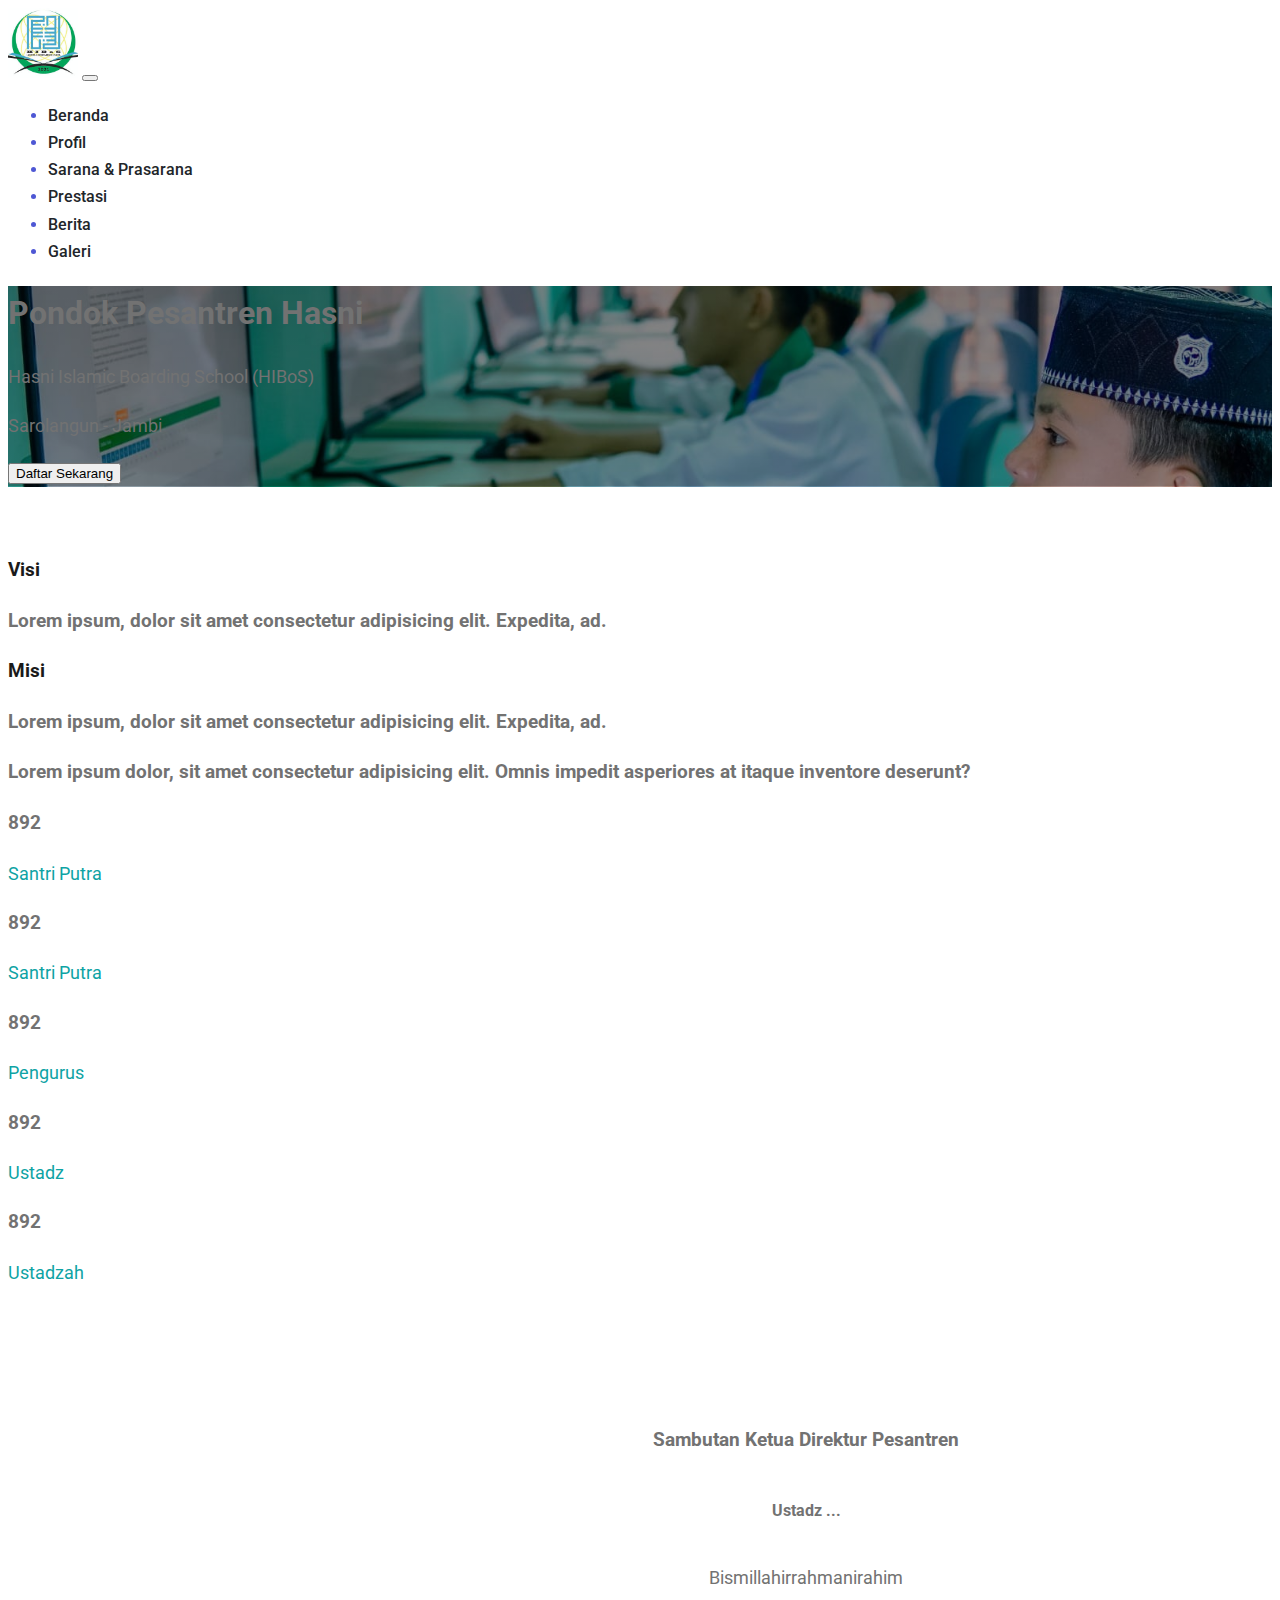
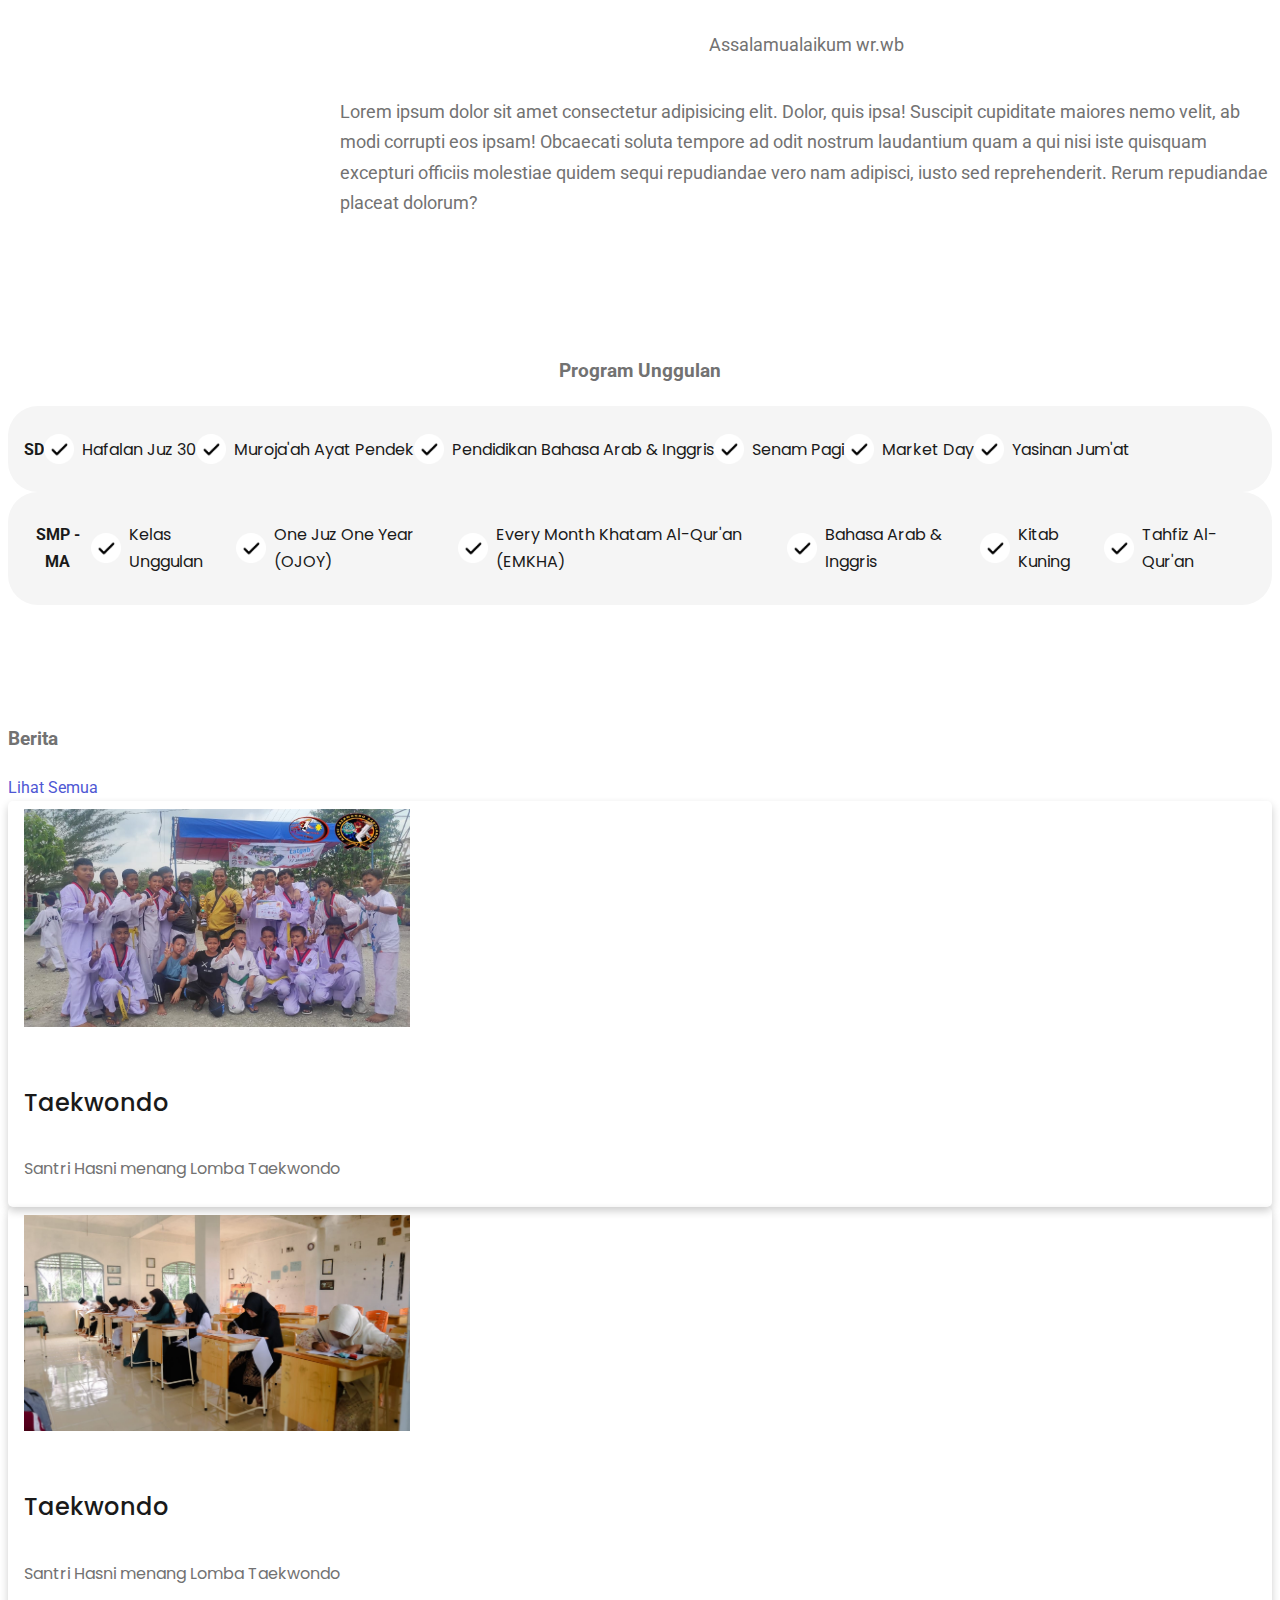
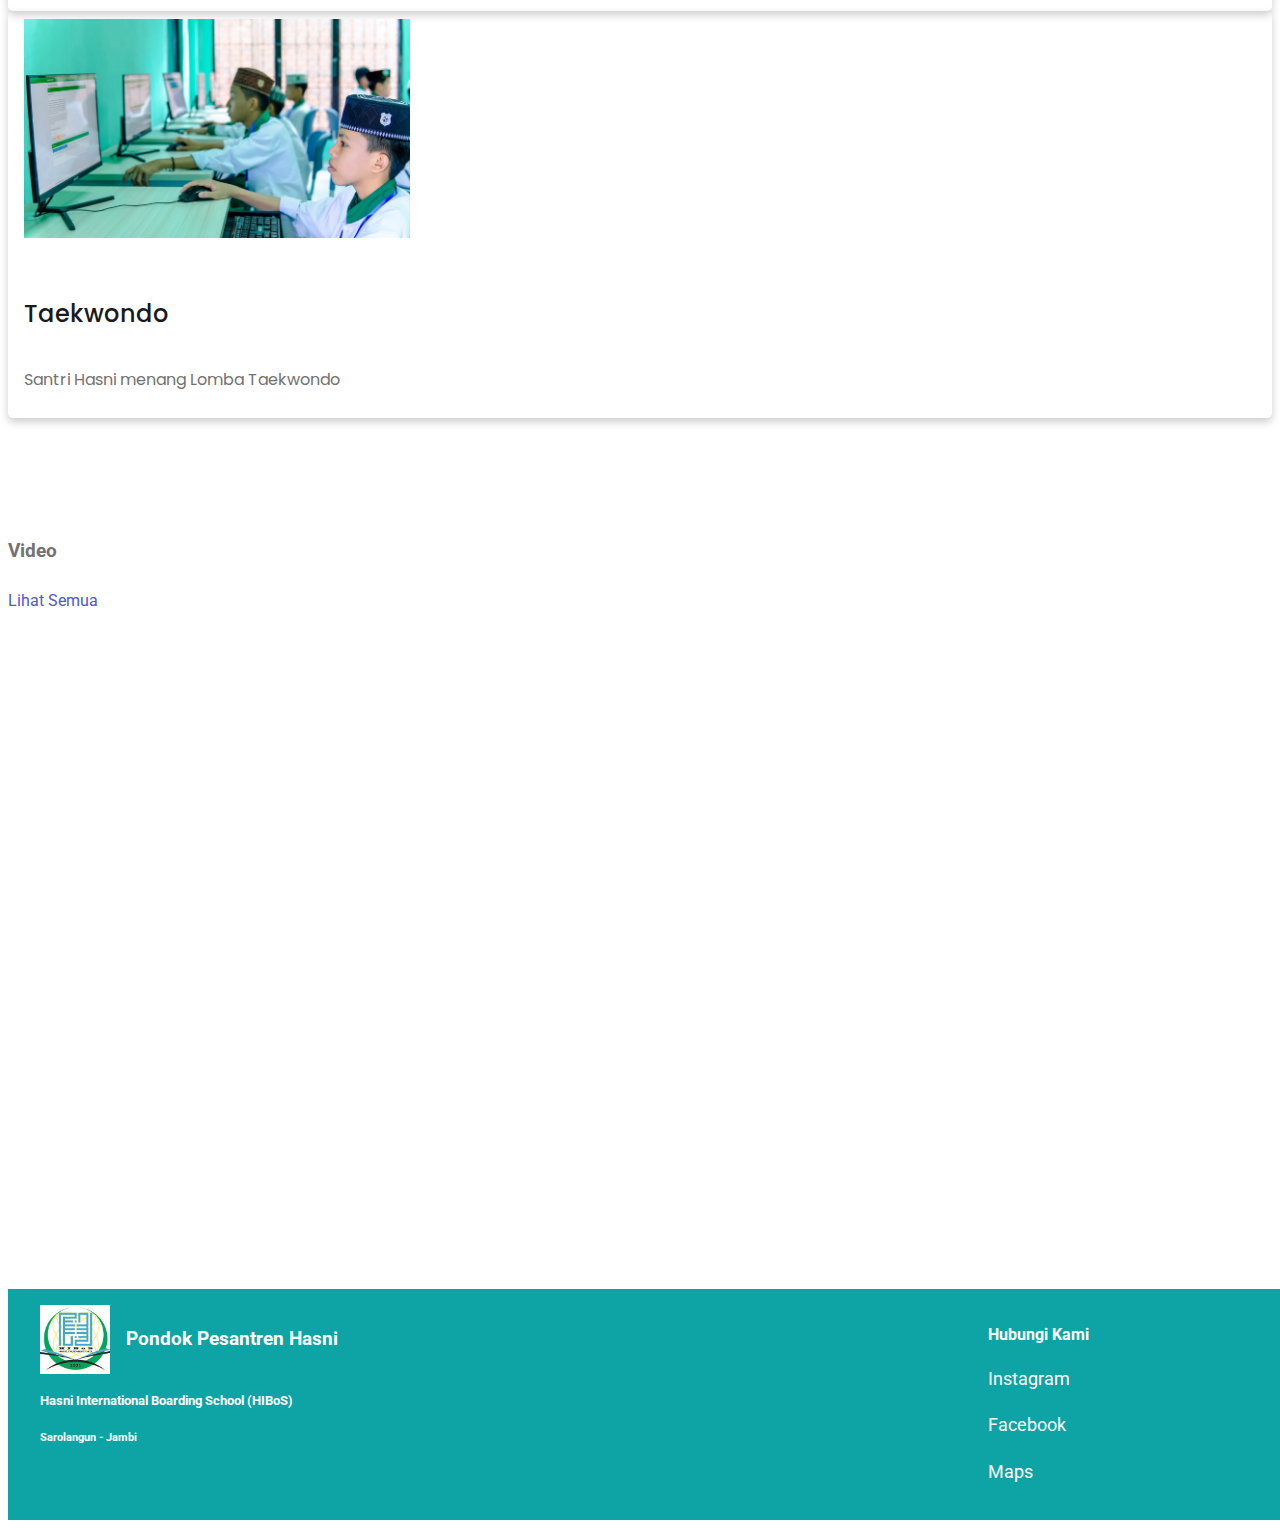
==== index.html @ 00419cb6 "edit design" ====
<!DOCTYPE html>
<html lang="en">
  <head>
    <meta charset="utf-8" />
    <meta name="viewport" content="width=device-width, initial-scale=1" />
    <title>Pondok Pesantren Hasni</title>
    <link
      href="https://cdn.jsdelivr.net/npm/bootstrap@5.2.3/dist/css/bootstrap.min.css"
      rel="stylesheet"
      integrity="sha384-rbsA2VBKQhggwzxH7pPCaAqO46MgnOM80zW1RWuH61DGLwZJEdK2Kadq2F9CUG65"
      crossorigin="anonymous"
    />
    <link rel="stylesheet" href="./css/style.css" />
  </head>
  <body>
    <header>
      <nav class="navbar navbar-expand-lg bg-light">
        <div class="container">
          <a class="navbar-brand" href="#">
            <img src="./assets/images/logo.jpg" alt="" width="70px" />
          </a>
          <button
            class="navbar-toggler"
            type="button"
            data-bs-toggle="collapse"
            data-bs-target="#navbarSupportedContent"
            aria-controls="navbarSupportedContent"
            aria-expanded="false"
            aria-label="Toggle navigation"
          >
            <span class="navbar-toggler-icon"></span>
          </button>
          <div class="collapse navbar-collapse" id="navbarSupportedContent">
            <ul class="navbar-nav ms-auto mb-2 mb-lg-0 d-flex">
              <li class="nav-item">
                <a
                  class="nav-link fs-5 px-3"
                  aria-current="page"
                  href="./index.html"
                  >Beranda</a
                >
              </li>
              <li class="nav-item">
                <a class="nav-link fs-5 px-3" href="#">Profil</a>
              </li>
              <li class="nav-item">
                <a class="nav-link fs-5 px-3" href="#">Sarana & Prasarana</a>
              </li>
              <li class="nav-item">
                <a class="nav-link fs-5 px-3" href="#">Prestasi</a>
              </li>
              <li class="nav-item">
                <a class="nav-link fs-5 px-3" href="#">Berita</a>
              </li>
              <li class="nav-item">
                <a class="nav-link fs-5 px-3" href="#">Galeri</a>
              </li>
            </ul>
          </div>
        </div>
      </nav>

      <!-- hero section -->
      <section
        id="hero"
        class="min-vh-100 mb-3 d-flex align-items-center text-center img-fluid"
      >
        <div class="container">
          <div class="col-12">
            <h1 class="text-uppercase text-white fw-semibold display-3">
              Pondok Pesantren Hasni
            </h1>
            <p class="text-white">Hasni Islamic Boarding School (HIBoS)</p>
            <p class="text-white">Sarolangun - Jambi</p>
            <button type="button" class="btn btn-primary">
              Daftar Sekarang
            </button>
          </div>
        </div>
      </section>
    </header>
    <main>
      <!-- about -->
      <section id="about">
        <div class="container-fluid">
          <div class="container">
            <div class="row align-items-center text-center pb-5">
              <div class="col-lg-6 col-md-12">
                <div class="judul">
                  <h3>Visi</h3>
                </div>
                <h3 class="p-3">
                  Lorem ipsum, dolor sit amet consectetur adipisicing elit.
                  Expedita, ad.
                </h3>
              </div>
              <div class="col-lg-6 col-md-12">
                <div class="judul">
                  <h3>Misi</h3>
                </div>
                <h3 class="p-3">
                  Lorem ipsum, dolor sit amet consectetur adipisicing elit.
                  Expedita, ad.
                </h3>
              </div>
            </div>
            <div class="row">
              <div class="col-12">
                <h3 class="p-3 text-center align-items-center">
                  Lorem ipsum dolor, sit amet consectetur adipisicing elit.
                  Omnis impedit asperiores at itaque inventore deserunt?
                </h3>
              </div>
              <div class="col-12">
                <div
                  class="d-flex p-3 flex-wrap justify-content-around text-center align-items-center"
                >
                  <div class="align-items-center text-center mx-3">
                    <h3>892</h3>
                    <p class="hijau">Santri Putra</p>
                  </div>
                  <div class="align-items-center text-center mx-3">
                    <h3>892</h3>
                    <p class="hijau">Santri Putra</p>
                  </div>
                  <div class="align-items-center text-center mx-3">
                    <h3>892</h3>
                    <p class="hijau">Pengurus</p>
                  </div>
                  <div class="align-items-center text-center mx-3">
                    <h3>892</h3>
                    <p class="hijau">Ustadz</p>
                  </div>
                  <div class="align-items-center text-center mx-3">
                    <h3>892</h3>
                    <p class="hijau">Ustadzah</p>
                  </div>
                </div>
              </div>
            </div>
          </div>
        </div>
      </section>

      <section id="sambutan">
        <div class="container">
          <div class="flex">
            <div class="kiri">
              <img
                src="https://source.unsplash.com/3tYZjGSBwbk"
                alt=""
                width="300"
              />
            </div>
            <div class="kanan">
              <div class="judul">
                <h3>Sambutan Ketua Direktur Pesantren</h3>
                <h4>Ustadz ...</h4>
                <p>Bismillahirrahmanirahim</p>
                <p>Assalamualaikum wr.wb</p>
                <p>
                  Lorem ipsum dolor sit amet consectetur adipisicing elit.
                  Dolor, quis ipsa! Suscipit cupiditate maiores nemo velit, ab
                  modi corrupti eos ipsam! Obcaecati soluta tempore ad odit
                  nostrum laudantium quam a qui nisi iste quisquam excepturi
                  officiis molestiae quidem sequi repudiandae vero nam adipisci,
                  iusto sed reprehenderit. Rerum repudiandae placeat dolorum?
                </p>
              </div>
            </div>
          </div>
        </div>
      </section>

      <section id="program">
        <div class="container">
          <div class="row">
            <div class="program-judul">
              <h3>Program Unggulan</h3>
            </div>
          </div>
          <div class="row">
            <div class="col-lg-6 col-md-12 card-program">
              <div class="card">
                <h4>SD</h4>
                <div class="list">
                  <img src="./assets/images/Checklist _putih.png" alt="" />
                  <p>Hafalan Juz 30</p>
                </div>
                <div class="list">
                  <img src="./assets/images/Checklist _putih.png" alt="" />
                  <p>Muroja'ah Ayat Pendek</p>
                </div>
                <div class="list">
                  <img src="./assets/images/Checklist _putih.png" alt="" />
                  <p>Pendidikan Bahasa Arab & Inggris</p>
                </div>
                <div class="list">
                  <img src="./assets/images/Checklist _putih.png" alt="" />
                  <p>Senam Pagi</p>
                </div>
                <div class="list">
                  <img src="./assets/images/Checklist _putih.png" alt="" />
                  <p>Market Day</p>
                </div>
                <div class="list">
                  <img src="./assets/images/Checklist _putih.png" alt="" />
                  <p>Yasinan Jum'at</p>
                </div>
              </div>
            </div>
            <div class="col-lg-6 col-md-12 card-program">
              <div class="card">
                <h4>SMP - MA</h4>
                <div class="list">
                  <img src="./assets/images/Checklist _putih.png" alt="" />
                  <p>Kelas Unggulan</p>
                </div>
                <div class="list">
                  <img src="./assets/images/Checklist _putih.png" alt="" />
                  <p>One Juz One Year (OJOY)</p>
                </div>
                <div class="list">
                  <img src="./assets/images/Checklist _putih.png" alt="" />
                  <p>Every Month Khatam Al-Qur'an (EMKHA)</p>
                </div>
                <div class="list">
                  <img src="./assets/images/Checklist _putih.png" alt="" />
                  <p>Bahasa Arab & Inggris</p>
                </div>
                <div class="list">
                  <img src="./assets/images/Checklist _putih.png" alt="" />
                  <p>Kitab Kuning</p>
                </div>
                <div class="list">
                  <img src="./assets/images/Checklist _putih.png" alt="" />
                  <p>Tahfiz Al-Qur'an</p>
                </div>
              </div>
            </div>
          </div>
        </div>
      </section>

      <!-- berita -->
      <section id="berita">
        <div class="container">
          <div class="row">
            <div class="d-flex justify-content-between">
              <h3>Berita</h3>
              <a href="#">Lihat Semua</a>
            </div>
          </div>
          <div class="row">
            <div class="col-lg-4 col-md-12">
              <div class="card-berita">
                <div class="img-berita">
                  <a href="#">
                    <img
                      src="./assets/images/taekwondo.jpg"
                      alt=""
                      class="img-fluid"
                    />
                  </a>
                </div>
                <h4>Taekwondo</h4>
                <p>Santri Hasni menang Lomba Taekwondo</p>
              </div>
            </div>
            <div class="col-lg-4 col-md-12">
              <div class="card-berita">
                <div class="img-berita">
                  <img
                    src="./assets/images/belajar.jpg"
                    alt=""
                    class="img-fluid"
                  />
                </div>
                <h4>Taekwondo</h4>
                <p>Santri Hasni menang Lomba Taekwondo</p>
              </div>
            </div>
            <div class="col-lg-4 col-md-12">
              <div class="card-berita">
                <div class="img-berita">
                  <img src="./assets/images/lab.jpg" alt="" class="img-fluid" />
                </div>
                <h4>Taekwondo</h4>
                <p>Santri Hasni menang Lomba Taekwondo</p>
              </div>
            </div>
          </div>
        </div>
      </section>

      <section id="video">
        <div class="container">
          <div class="row">
            <div class="d-flex justify-content-between">
              <h3>Video</h3>
              <a href="#">Lihat Semua</a>
            </div>
          </div>
          <div class="row">
            <div class="col-lg-4 col-md-6">
              <iframe
                width="350"
                height="200"
                src="https://www.youtube.com/embed/zwte79VM_W0?si=238MqfPDGH69BLI5"
                title="YouTube video player"
                frameborder="0"
                allow="accelerometer; autoplay; clipboard-write; encrypted-media; gyroscope; picture-in-picture; web-share"
                referrerpolicy="strict-origin-when-cross-origin"
                allowfullscreen
              ></iframe>
            </div>
            <div class="col-lg-4 col-md-6">
              <iframe
                width="350"
                height="200"
                src="https://www.youtube.com/embed/RHpIFZI09po?si=6pzcCq41w5r5auUF"
                title="YouTube video player"
                frameborder="0"
                allow="accelerometer; autoplay; clipboard-write; encrypted-media; gyroscope; picture-in-picture; web-share"
                referrerpolicy="strict-origin-when-cross-origin"
                allowfullscreen
              ></iframe>
            </div>
            <div class="col-lg-4 col-md-6">
              <iframe
                width="350"
                height="200"
                src="https://www.youtube.com/embed/YpFMsEGb9wM?si=wZeW1-xZi5r0WRCn"
                title="YouTube video player"
                frameborder="0"
                allow="accelerometer; autoplay; clipboard-write; encrypted-media; gyroscope; picture-in-picture; web-share"
                referrerpolicy="strict-origin-when-cross-origin"
                allowfullscreen
              ></iframe>
            </div>
          </div>
        </div>
      </section>
    </main>
    <footer>
      <div class="container">
        <div class="flex">
          <div class="kiri">
            <div class="logo">
              <img src="./assets/images/logo.jpg" alt="" />
              <h3>Pondok Pesantren Hasni</h3>
            </div>
            <h5>Hasni International Boarding School (HIBoS)</h5>
            <h6>Sarolangun - Jambi</h6>
          </div>
          <div class="kanan">
            <div class="judul">
              <h4>Hubungi Kami</h4>
            </div>
            <div class="layanan">
              <p>Instagram</p>
              <p>Facebook</p>
              <p>Maps</p>
            </div>
          </div>
        </div>
      </div>
    </footer>
    <script
      src="https://cdn.jsdelivr.net/npm/bootstrap@5.2.3/dist/js/bootstrap.bundle.min.js"
      integrity="sha384-kenU1KFdBIe4zVF0s0G1M5b4hcpxyD9F7jL+jjXkk+Q2h455rYXK/7HAuoJl+0I4"
      crossorigin="anonymous"
    ></script>
  </body>
</html>
---- css/style.css ----
@import url('https://fonts.googleapis.com/css2?family=Roboto:wght@400;500;700&display=swap');
@import url('https://fonts.googleapis.com/css2?family=Poppins:wght@300;400;500;700&display=swap');

:root{
    --c-dark:#212529;
    --c-brand: #4e57d4;
    --c-brand-light:#6970dd;
    --c-brand-rgb:78,87,212;
    --c-body:#727272;
    --c-abu: #f5f5f5;
    --c-hijau: #0ea3a4;
    --c-hitam:#1A1A1A;
    --font-base:'Roboto',sans-serif;
    --box-shadow:0px 15px 25px rgba(0,0,0,0.08);
    --transition: all 0.5s ease;
}

.hijau-bg{
    background-color: var(--c-hijau);
}

.hijau{
    color: var(--c-hijau);
}

body{
    font-family: var(--font-base);
    line-height: 1.7;
    color:var(--c-body);
}

a{
    text-decoration: none;
    color:var(--c-brand);
    transition: var(--transition);
}

a:hover{
    color: var(--c-brand-light);
}

.section-padding{
    padding-top: 140px;
    padding-bottom: 140px;
}

.navbar-nav .nav-link{
    font-weight: 500;
    color: var(--c-dark);
}

.navbar-nav{
    color:var(--c-brand);
}

p{
    font-size: 18px;
}

/* Hero */
#hero{
    background:linear-gradient(rgba(0,0,0,0.507),rgba(0,0,0,0.438)), url(../assets/images/lab.jpg);
    background-position: center;
    background-size: cover;
}

/* nav{
    height: 70px;
} */

.navbar{
    padding:0;
    margin:0;
}

.abu{
    background-color: var(--c-abu);
}

/* about */
#about{
    padding:50px 0;
}

#about .judul{
    color: var(--c-hitam);
}


/* sambutan */
#sambutan{
    padding:50px 0;
}

#sambutan .flex{
    display: flex;
    justify-content: space-between;
    gap:2rem;
}

#sambutan img{
    border-radius: 30px;
}

#sambutan .flex .kiri{
    display: flex;
    align-items: center;
    justify-content: center;
}

#sambutan .flex .kanan .judul{
    display: flex;
    flex-direction: column;
    align-items: center;
    justify-content: center;
}

#sambutan .flex .kanan p{
    display: flex;
    align-items: center;
    justify-content: center;
    flex-direction: column;
}




/* program-unggulan */
#program{
    padding:50px 0;
}

#program .card-program{
    display: flex;
    justify-content: justify-start;
    align-items: center;
}

#program .program-judul{
    margin-bottom: 1rem;
    text-align: center;
}

#program .card-program h4{
    text-align: center;
}

#program .card-program .card{
    background-color: var(--c-abu);
    color: #1A1A1A;
    padding: .5rem 1rem;
    border-radius: 30px;
    display: flex;
    transition: background-color 0.3s ease, transform 0.3s ease;
    width: 100%;
    height: 100%;
    border: none;
}

#program .card-program .card:hover{
    background: var(--c-hijau);
    color: white;
    transform: scale(1.05);
}

#program .card-program .card .list{
    display: flex;
    align-items: center;
    justify-content: flex-start;
    gap:1rem .5rem;
}

#program .card-program .card img{
    width:30px;
}

#program .card-program .card .list p{
    font-family: 'Poppins',sans-serif;
    font-weight: 400;
    font-size: 1rem;
}


/* Berita */
#berita{
    padding: 50px 0;
    text-decoration: none;
}

#berita .card-berita{
    padding:.5rem 1rem;
    align-items: center;
    box-shadow: 0 4px 8px 0 rgba(0,0,0,0.2);
    border-radius: 5px;

}


#berita .card-berita .img-berita img{
    width: 386px;
    margin-bottom:1rem;
}

#berita .card-berita h4{
    font-family: 'Poppins',sans-serif;
    font-weight: 500;
    font-size: 1.5rem;
    color:var(--c-hitam);
}

#berita .card-berita p{
    font-family: 'Poppins',sans-serif;
    font-size: 1rem;
    font-weight: 400;
}

#berita .card-berita a{
    text-decoration: none;
}

/* video */
#video{
    padding: 50px 0;
    text-decoration: none;
}

#video .card-video{
    align-items: center;
    box-shadow: 0 4px 8px 0 rgba(0,0,0,0.2);
    border-radius: 5px;

}

/* #berita iframe{
    width: 386px;
    margin-bottom:1rem;
} */

/* footer */
footer{
    width: 100%;
    background-color: var(--c-hijau);   
    padding:1rem 2rem;
    justify-content: space-between;
}

footer .flex{
    display: flex;
    justify-content: space-around;
}

footer .flex .kiri{
    flex: 3;
}

footer .flex .kanan{
    flex:1;
}

footer h4, footer h5, footer h6, footer p, footer h3{
    color: white;
    font-family: 'Roboto',sans-serif;
    margin-block:1rem;
}

footer .kiri .logo{
    display: flex;
    gap:1rem;
    align-items: center;
}
footer img{
    width: 70px;
    border: none;
}

/* Responsive */

/* Small devices (landscape phones, 576px and up) */
@media (max-width: 576px) { 
    #program .card-program{
        gap: 2rem;
    }

    #berita .card-berita .img-berita img{
        width: 100%;
    }
    
    #video iframe{
        width: 100%;
        margin-bottom:1rem;
    }

    /* footer .flex{
        flex-direction: column;
        gap: 2rem;
        flex-wrap: wrap;
    } */

    #sambutan .flex{
        flex-direction: column;
        flex-wrap: wrap;
    }

    #sambutan .flex .kiri{
        align-items: center;
    }
}

/* medium devices (tablets, 768px and up) */
@media (max-width: 768px){
    #program .card-program{
        gap: 2rem;
    }

    #berita .card-berita .img-berita img{
        width: 100%;
    }
    
    #video iframe{
        width: 100%;
        margin-bottom:1rem;
    }

    footer .flex{
        flex-direction: column;
        gap: 2rem;
        flex-wrap: wrap;
    }

    #sambutan .flex{
        flex-direction: column;
        flex-wrap: wrap;
    }

    #sambutan .flex .kiri{
        align-items: center;
    }
}

/* // Large devices (desktops, 992px and up) */
/* @media (min-width: 992px) { ... } */
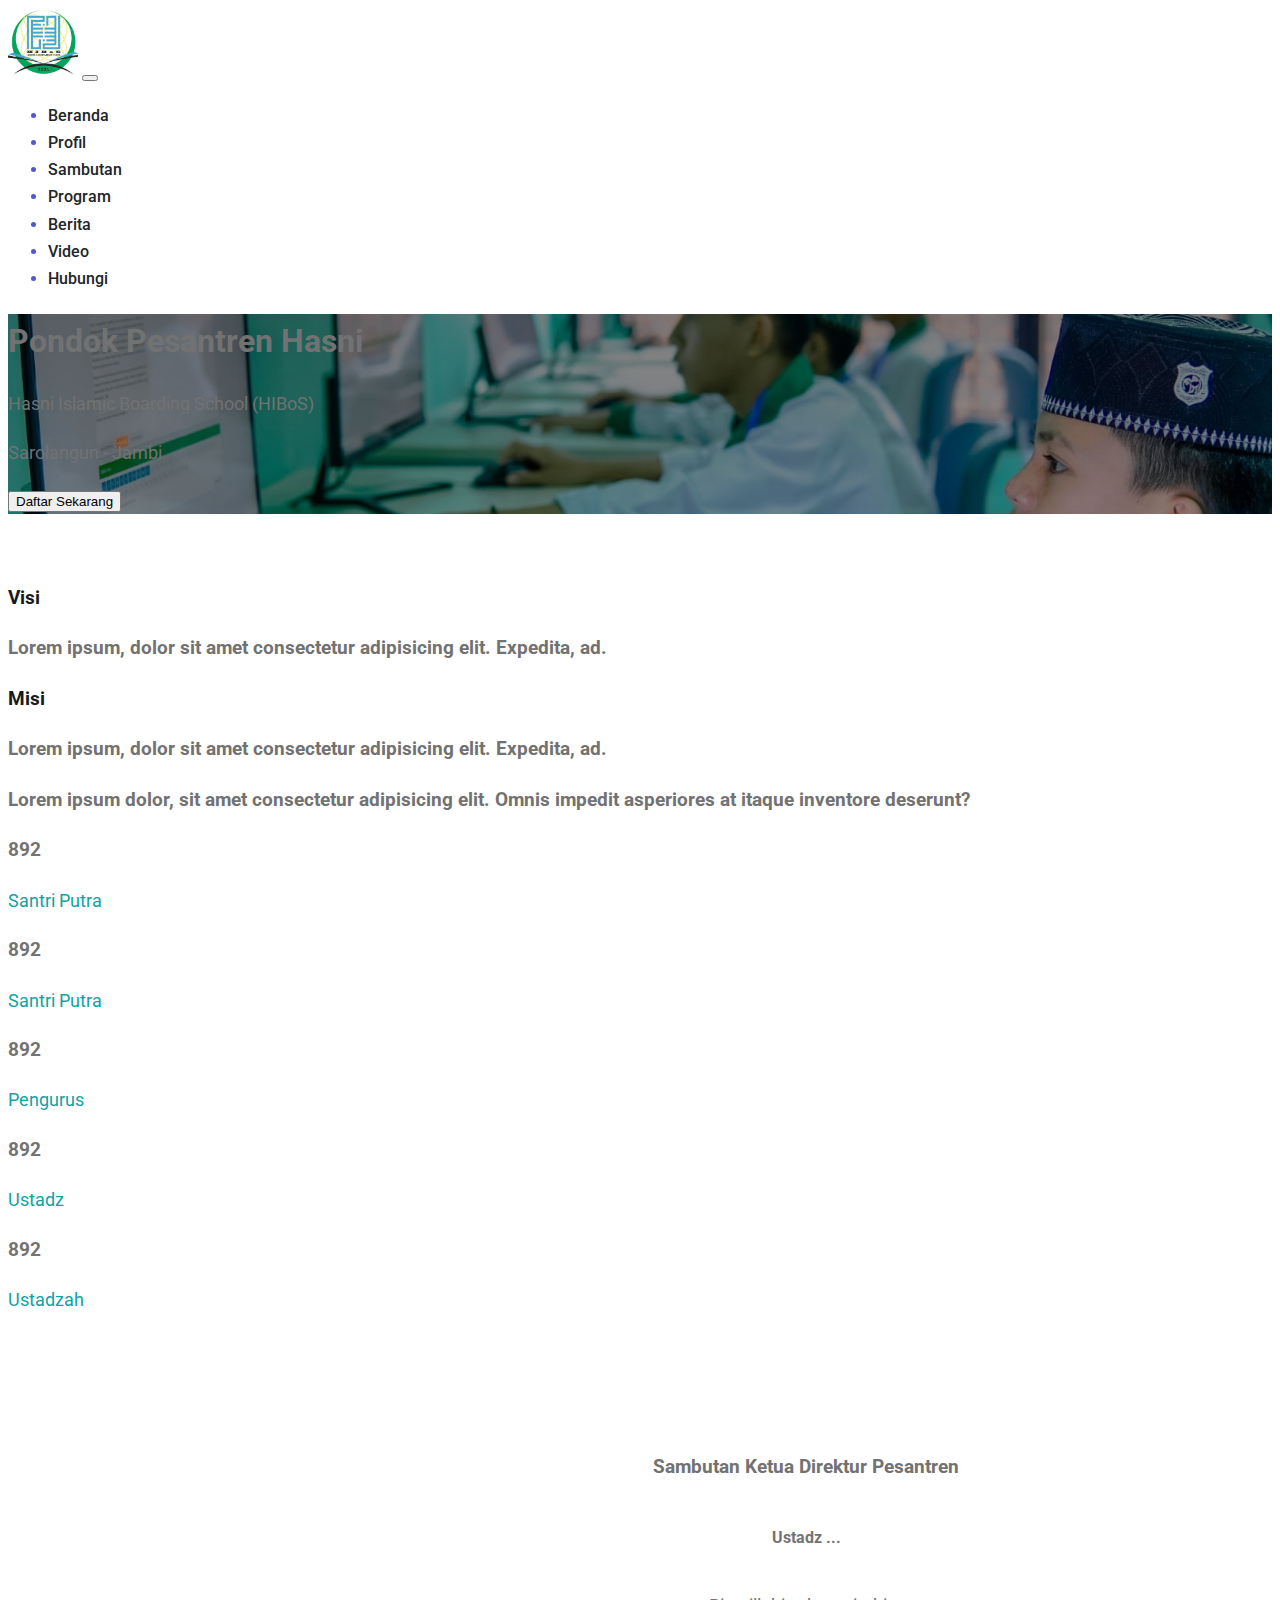
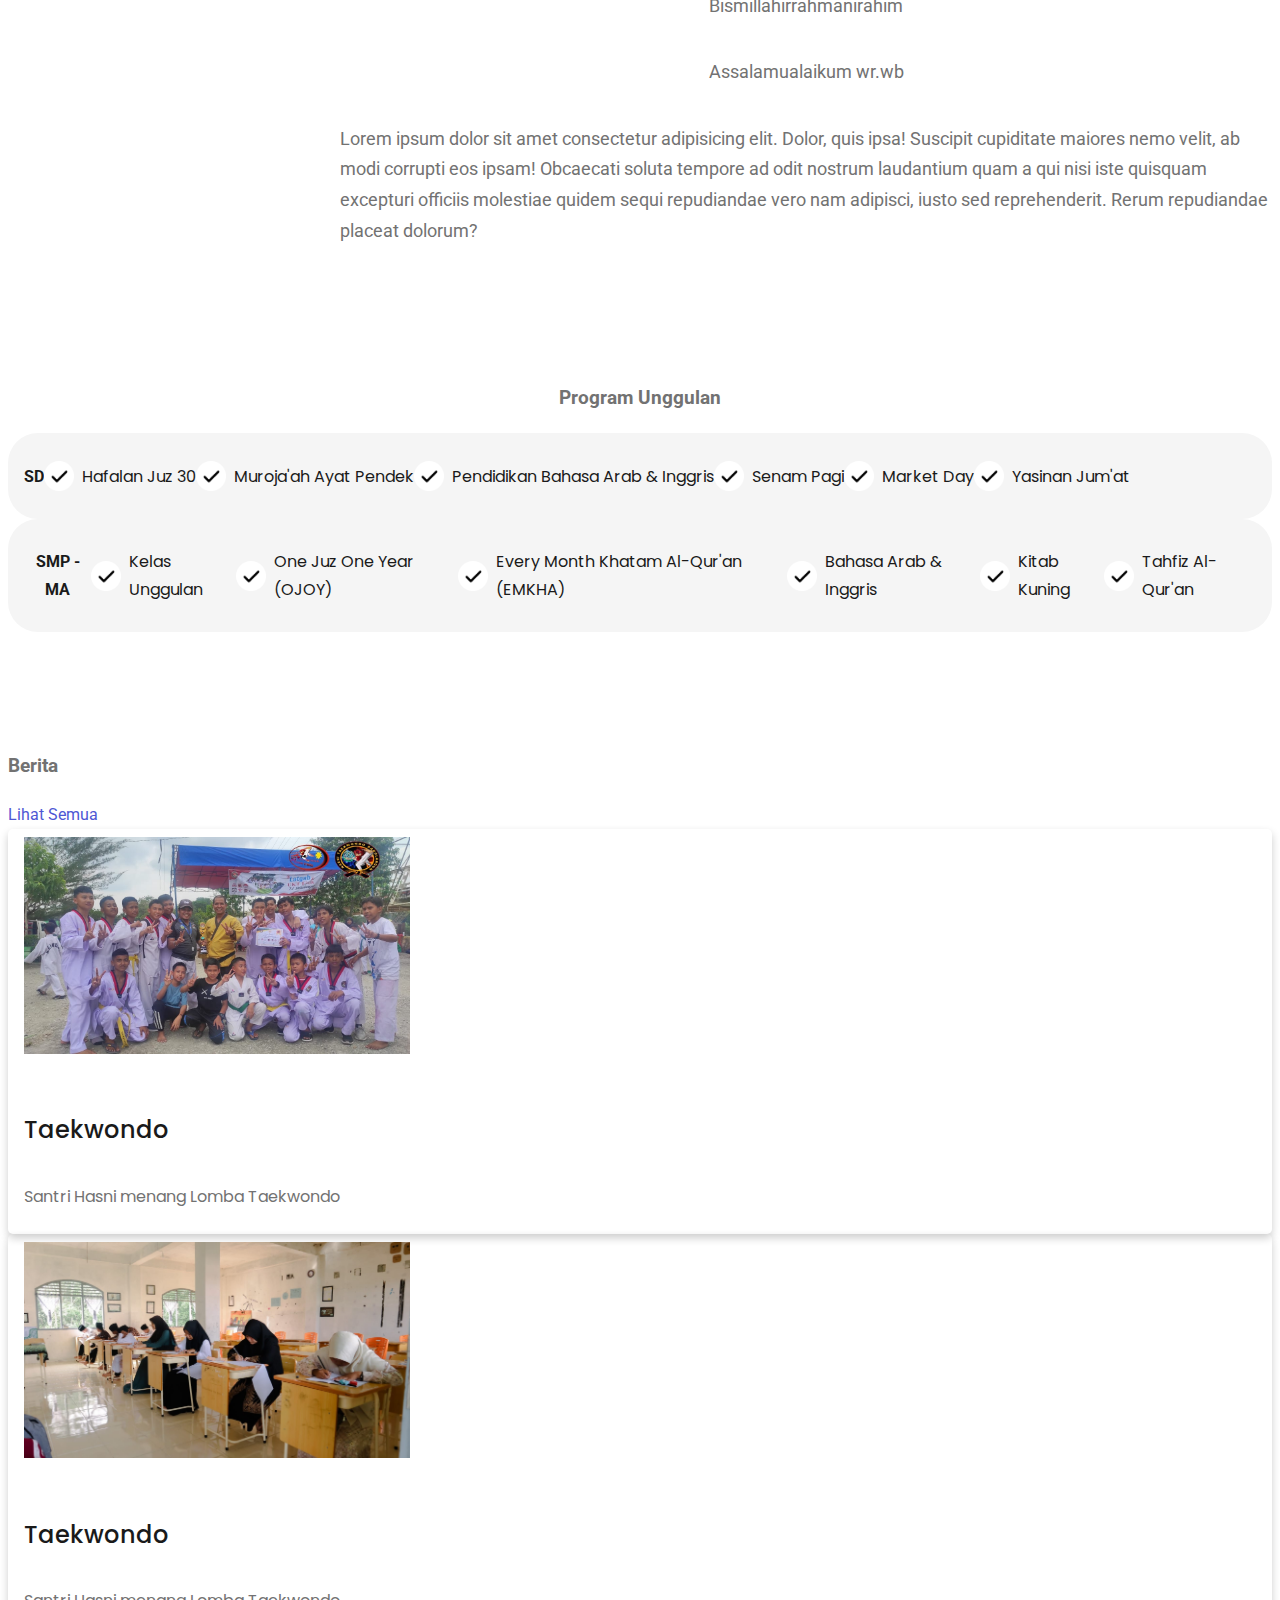
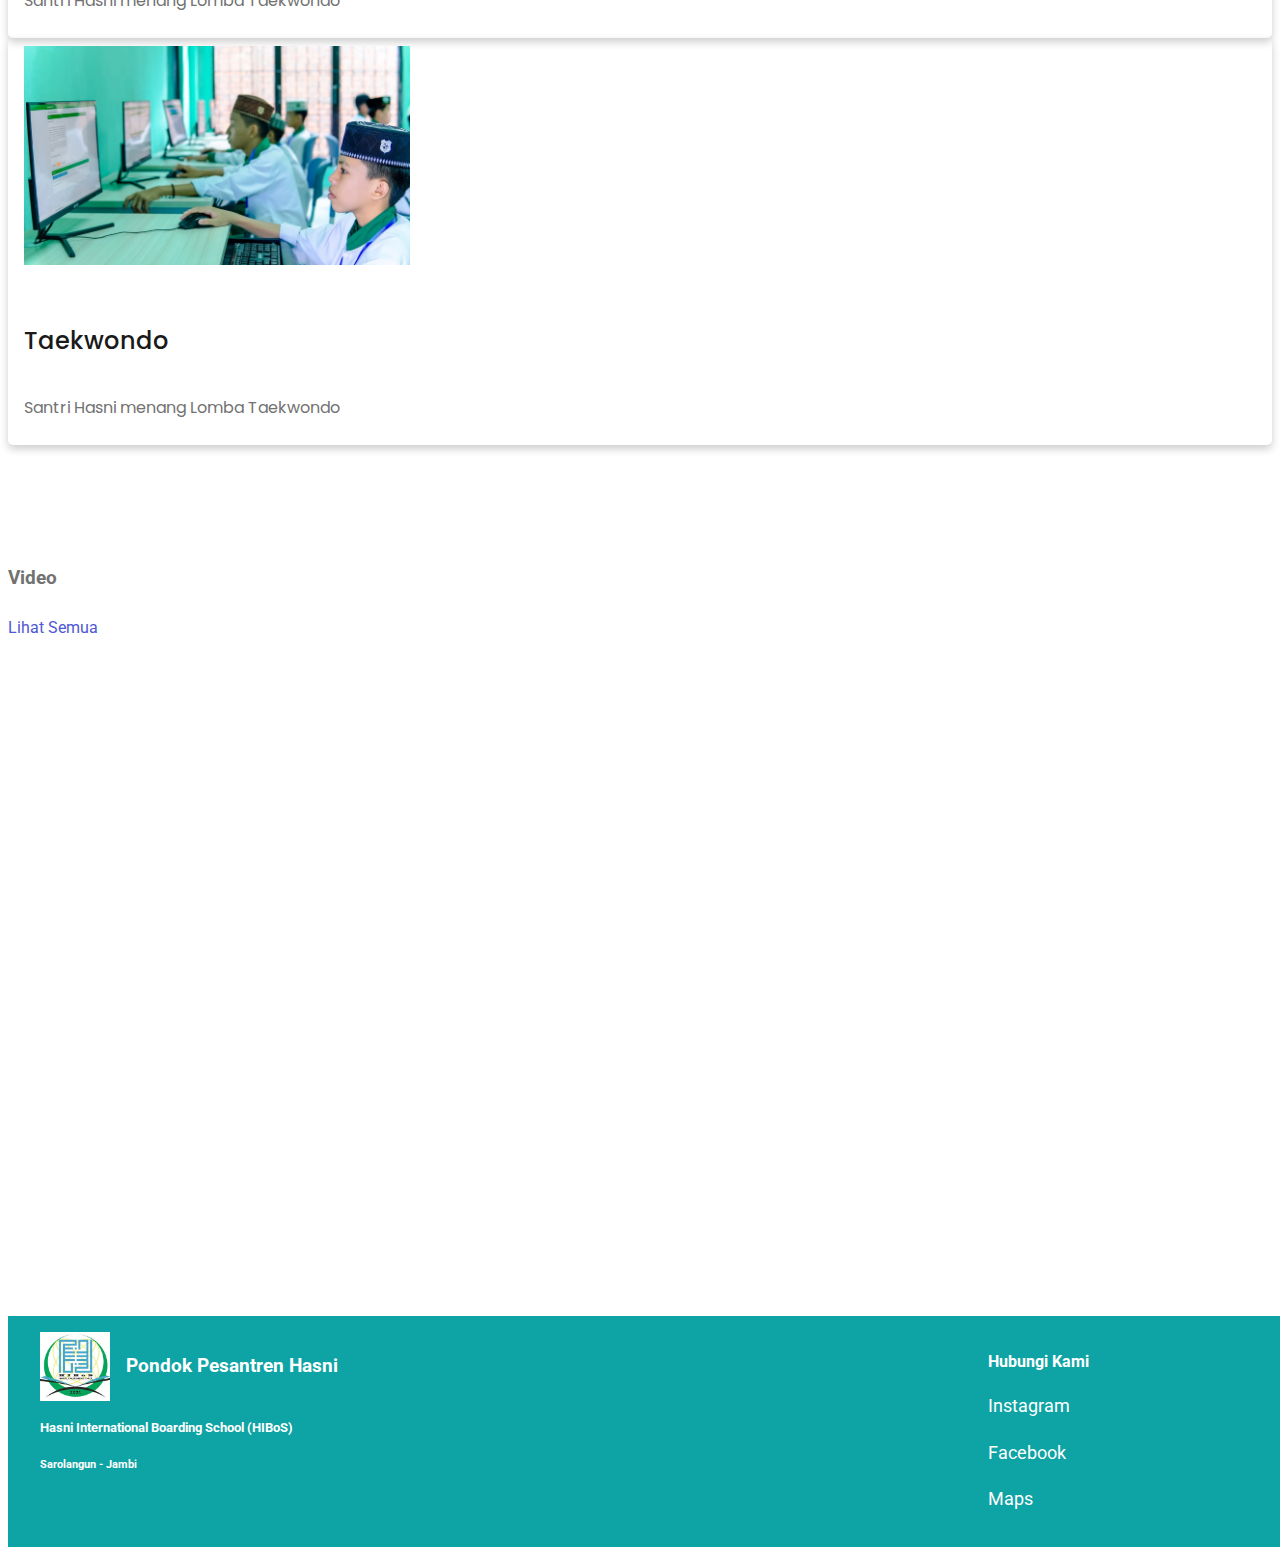
==== commit e489f385: "edit lagi" ====
--- a/index.html
+++ b/index.html
@@ -33,27 +33,27 @@
           <div class="collapse navbar-collapse" id="navbarSupportedContent">
             <ul class="navbar-nav ms-auto mb-2 mb-lg-0 d-flex">
               <li class="nav-item">
-                <a
-                  class="nav-link fs-5 px-3"
-                  aria-current="page"
-                  href="./index.html"
+                <a class="nav-link fs-5 px-3" aria-current="page" href="#hero"
                   >Beranda</a
                 >
               </li>
               <li class="nav-item">
-                <a class="nav-link fs-5 px-3" href="#">Profil</a>
-              </li>
-              <li class="nav-item">
-                <a class="nav-link fs-5 px-3" href="#">Sarana & Prasarana</a>
-              </li>
-              <li class="nav-item">
-                <a class="nav-link fs-5 px-3" href="#">Prestasi</a>
-              </li>
-              <li class="nav-item">
-                <a class="nav-link fs-5 px-3" href="#">Berita</a>
-              </li>
-              <li class="nav-item">
-                <a class="nav-link fs-5 px-3" href="#">Galeri</a>
+                <a class="nav-link fs-5 px-3" href="#about">Profil</a>
+              </li>
+              <li class="nav-item">
+                <a class="nav-link fs-5 px-3" href="#sambutan">Sambutan</a>
+              </li>
+              <li class="nav-item">
+                <a class="nav-link fs-5 px-3" href="#program">Program</a>
+              </li>
+              <li class="nav-item">
+                <a class="nav-link fs-5 px-3" href="#berita">Berita</a>
+              </li>
+              <li class="nav-item">
+                <a class="nav-link fs-5 px-3" href="#video">Video</a>
+              </li>
+              <li class="nav-item">
+                <a class="nav-link fs-5 px-3" href="#kontak">Hubungi</a>
               </li>
             </ul>
           </div>
@@ -72,9 +72,11 @@
             </h1>
             <p class="text-white">Hasni Islamic Boarding School (HIBoS)</p>
             <p class="text-white">Sarolangun - Jambi</p>
-            <button type="button" class="btn btn-primary">
-              Daftar Sekarang
-            </button>
+            <a href="https://forms.gle/PYZ9dLEdz3SN74i37"
+              ><button type="button" class="btn btn-primary">
+                Daftar Sekarang
+              </button></a
+            >
           </div>
         </div>
       </section>
@@ -342,7 +344,7 @@
         </div>
       </section>
     </main>
-    <footer>
+    <footer id="kontak">
       <div class="container">
         <div class="flex">
           <div class="kiri">
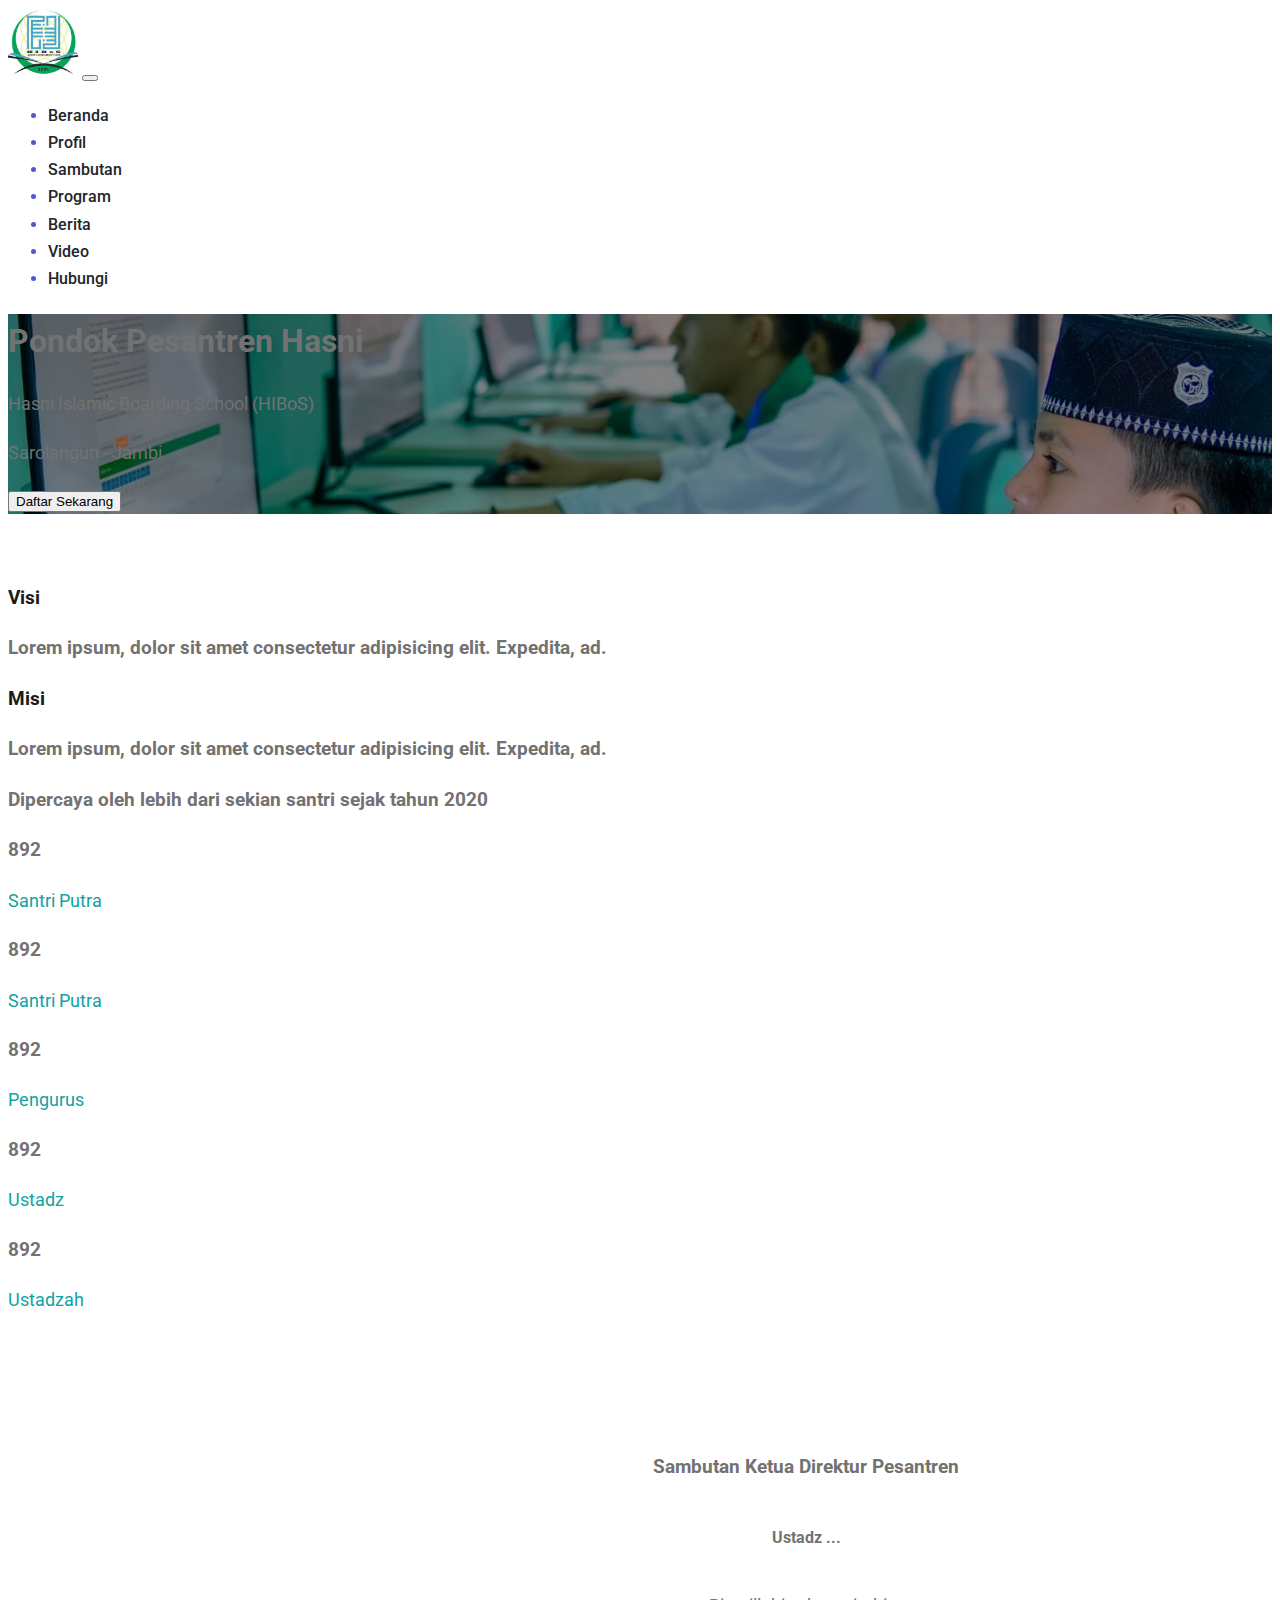
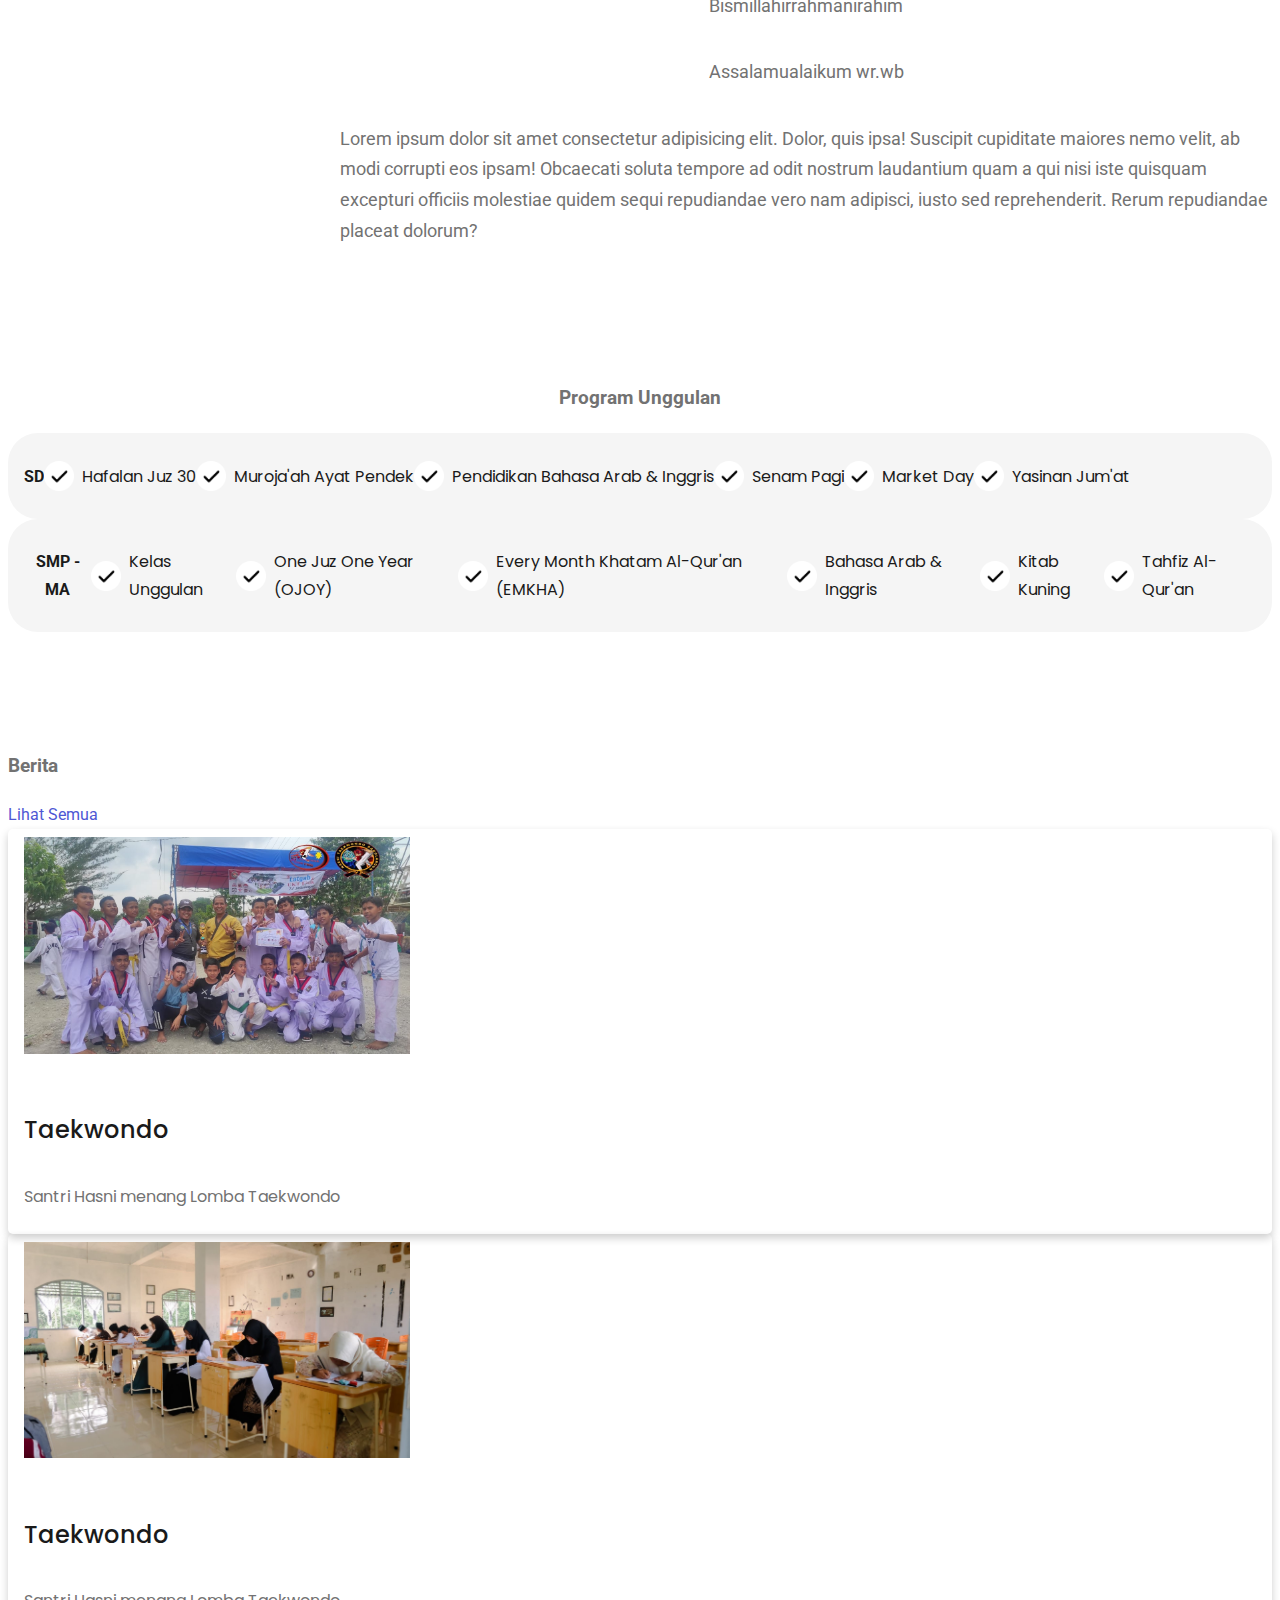
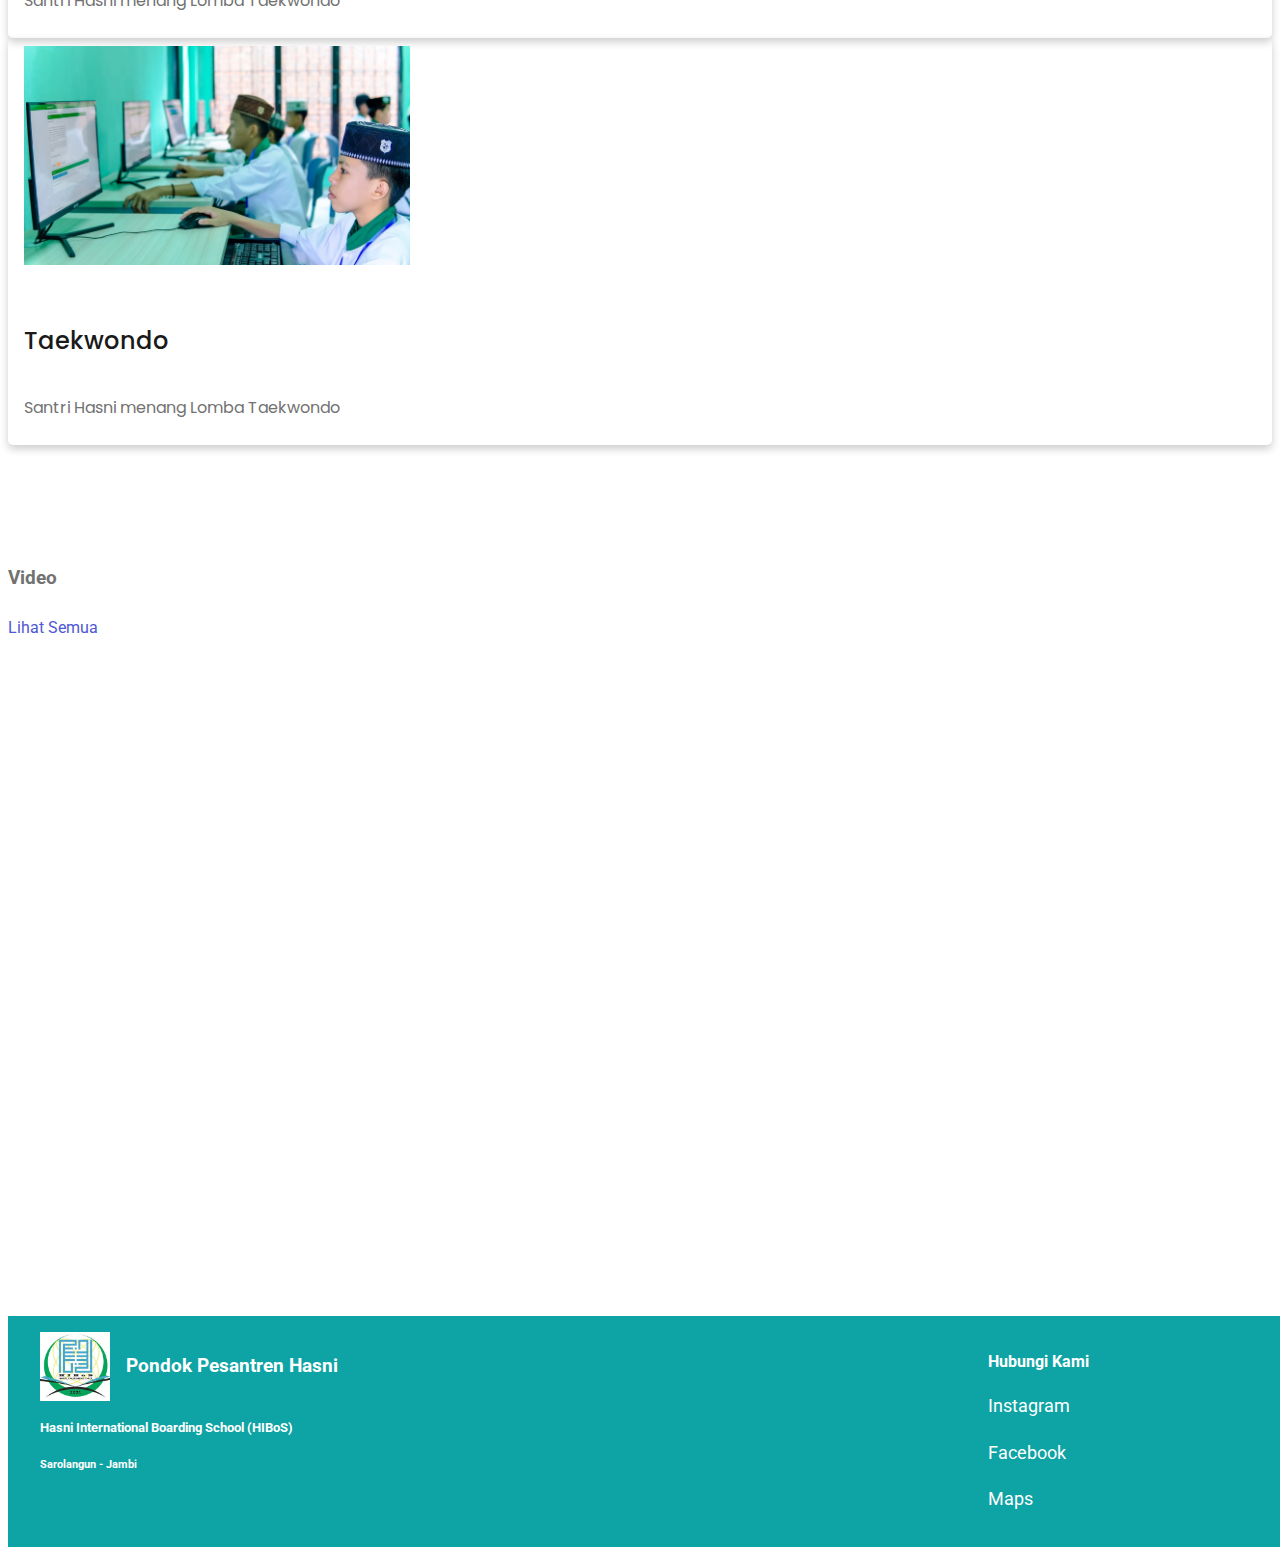
==== commit bd3d86c2: "edit readme" ====
--- a/index.html
+++ b/index.html
@@ -109,8 +109,7 @@
             <div class="row">
               <div class="col-12">
                 <h3 class="p-3 text-center align-items-center">
-                  Lorem ipsum dolor, sit amet consectetur adipisicing elit.
-                  Omnis impedit asperiores at itaque inventore deserunt?
+                  Dipercaya oleh lebih dari sekian santri sejak tahun 2020
                 </h3>
               </div>
               <div class="col-12">
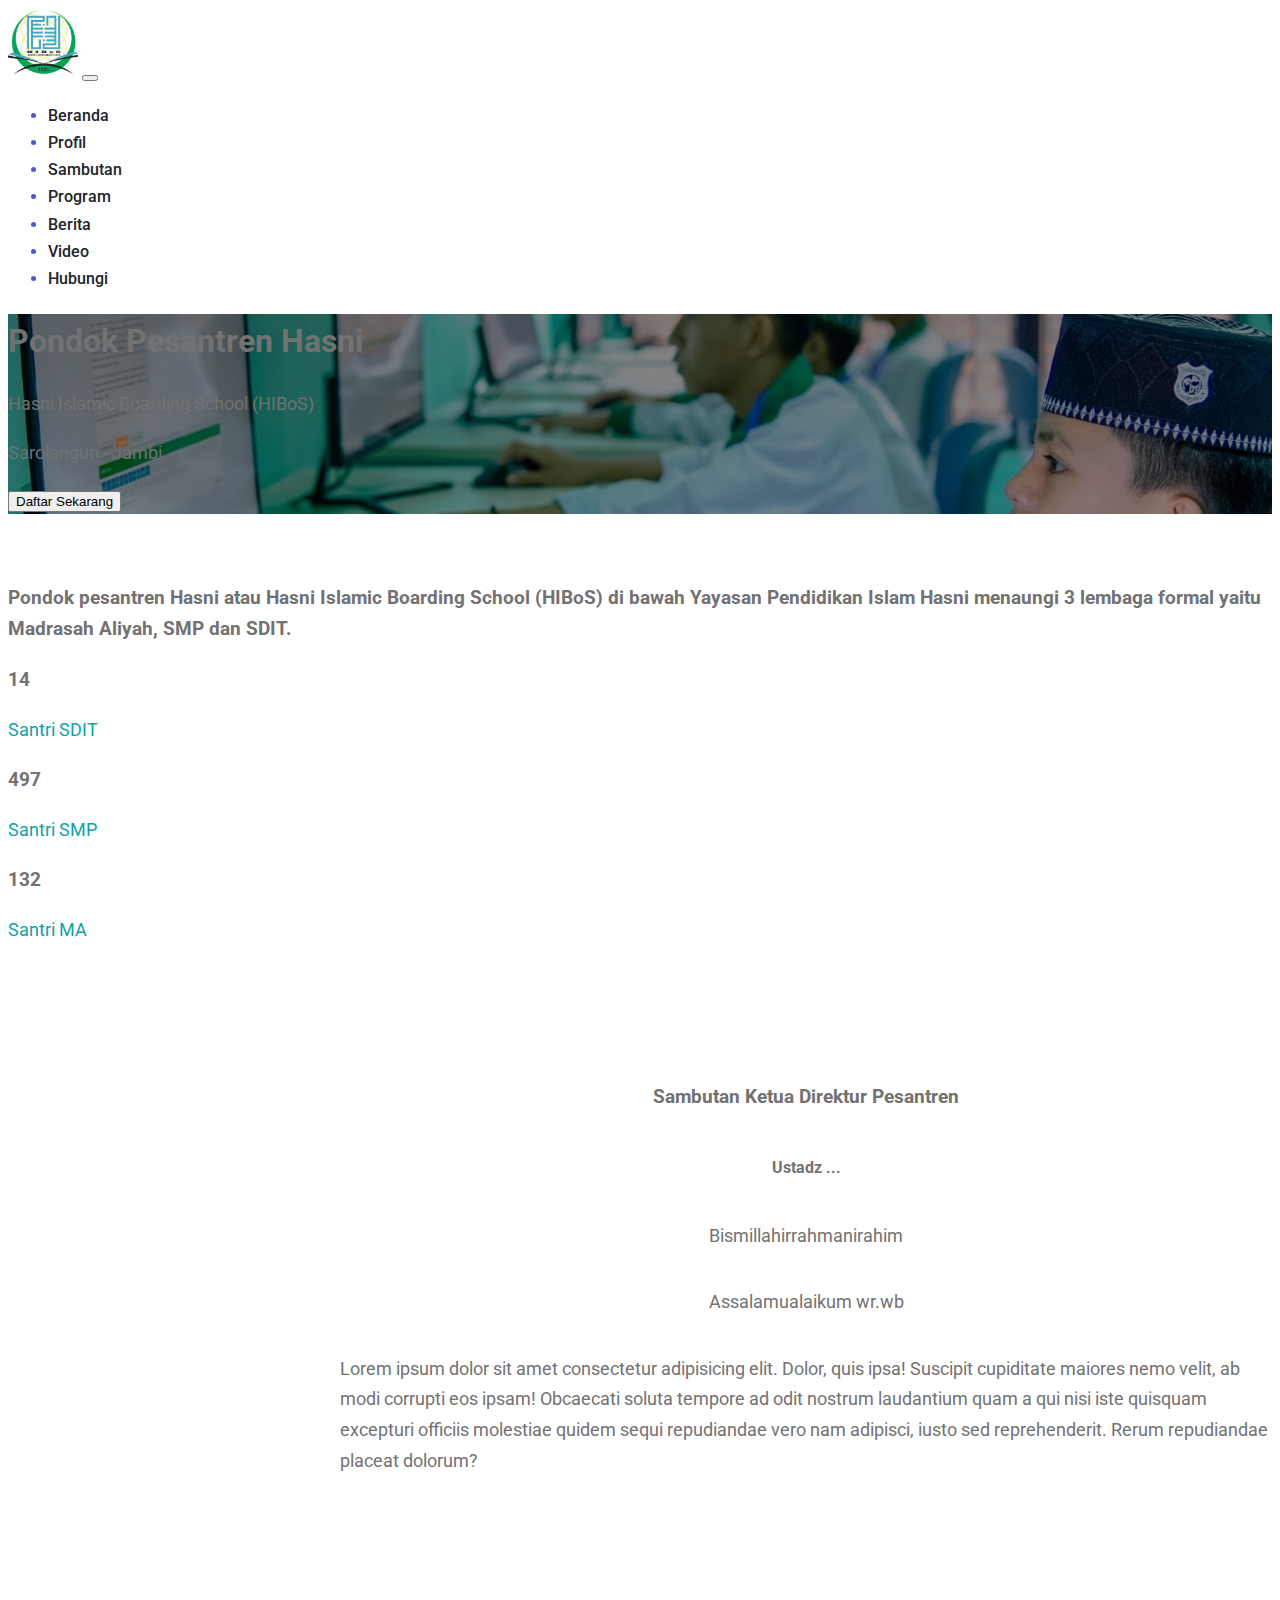
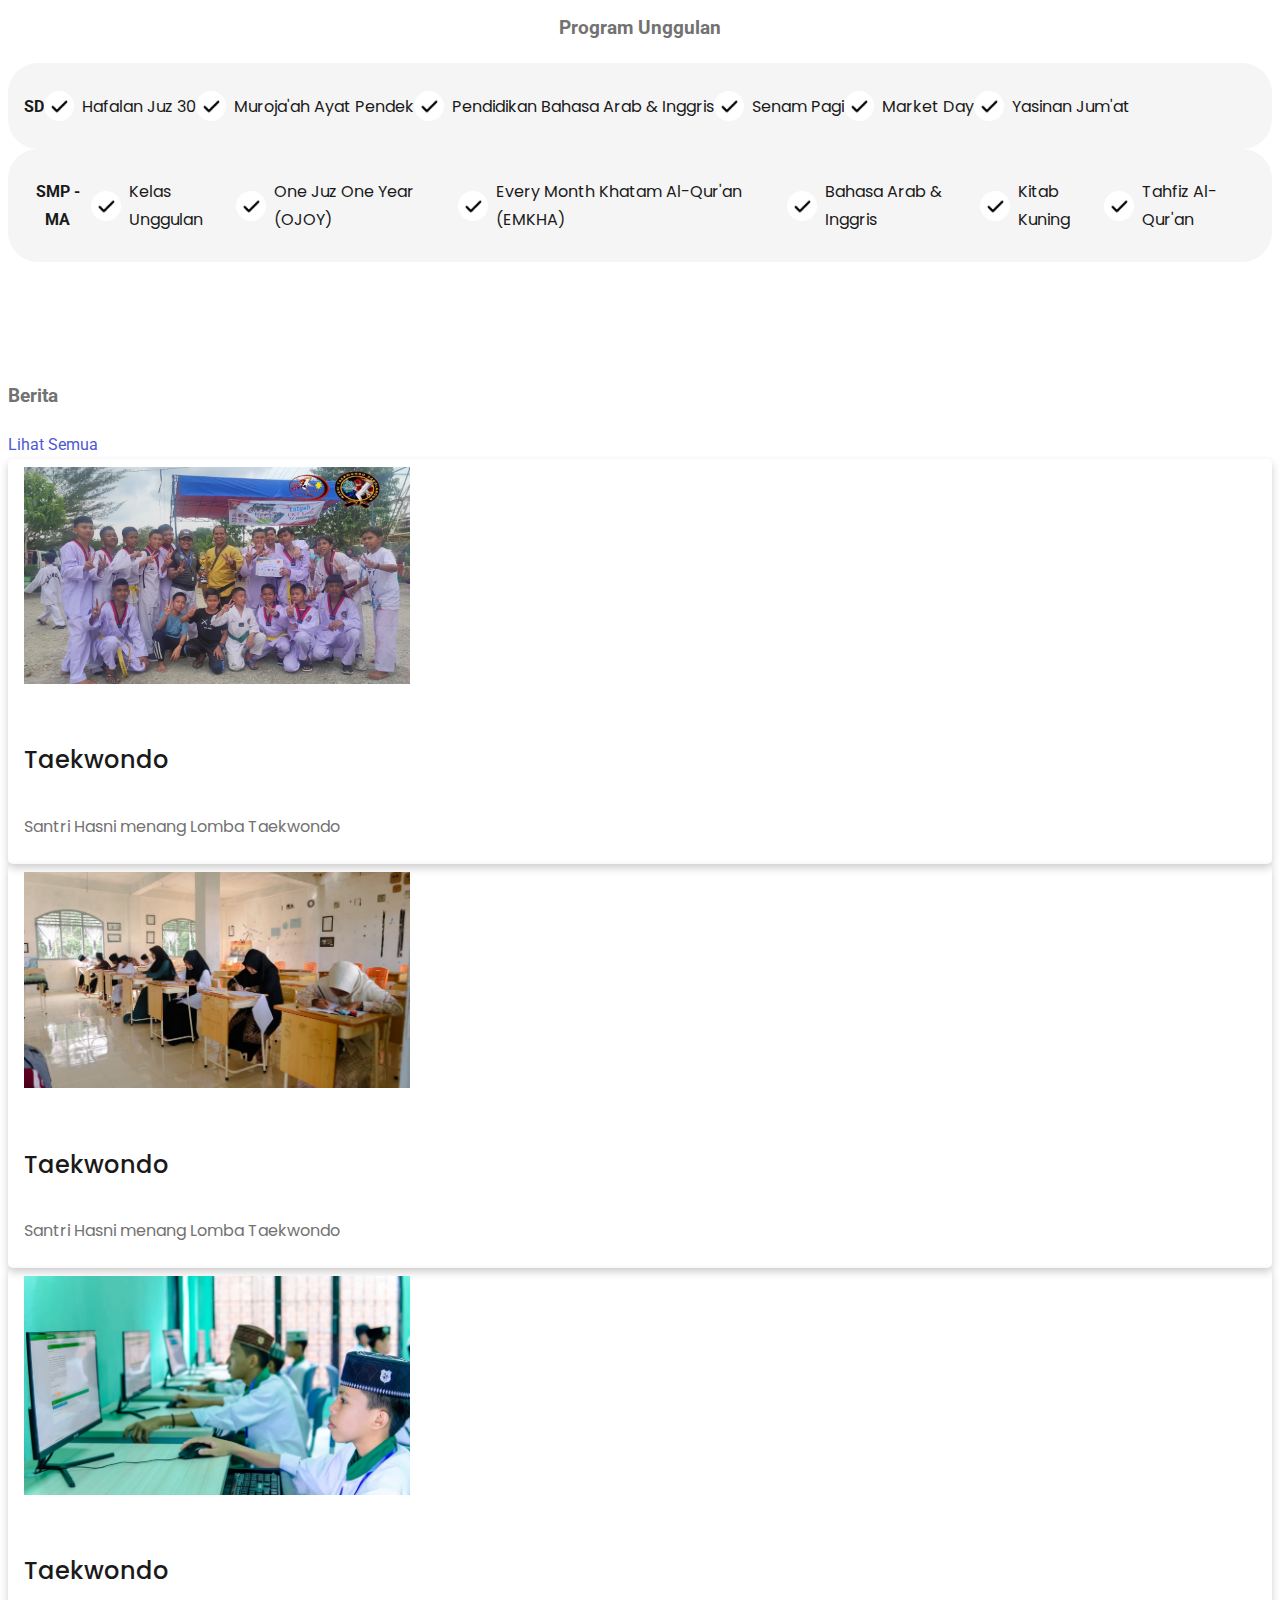
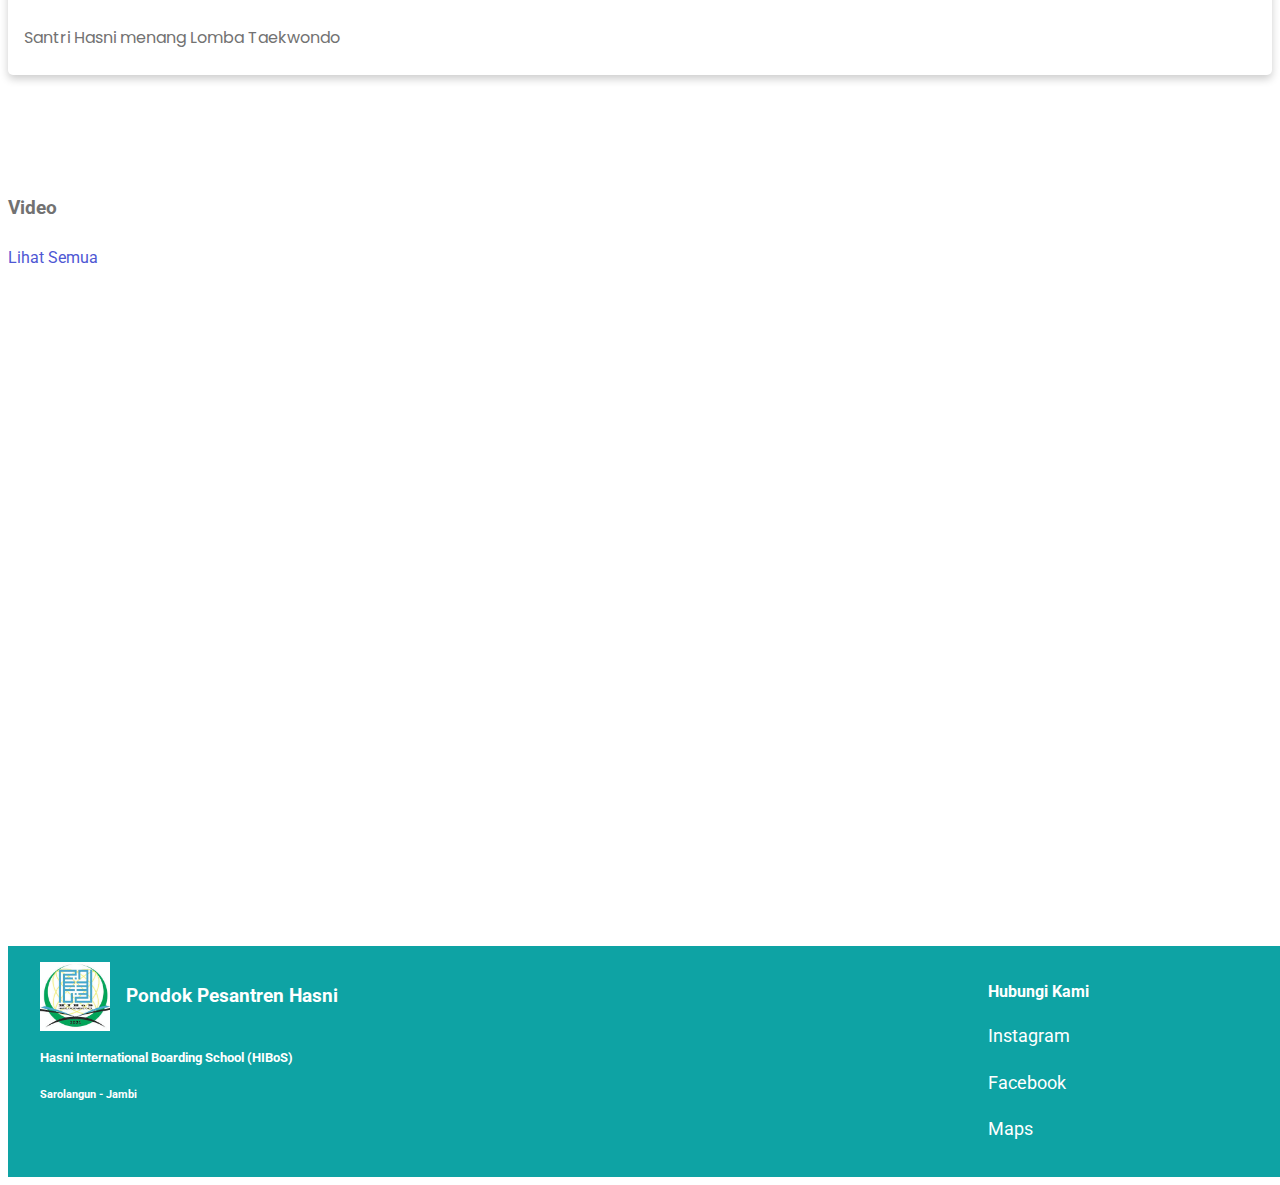
==== commit dc42527f: "tambahkan profile" ====
--- a/index.html
+++ b/index.html
@@ -38,7 +38,7 @@
                 >
               </li>
               <li class="nav-item">
-                <a class="nav-link fs-5 px-3" href="#about">Profil</a>
+                <a class="nav-link fs-5 px-3" href="./profile.html">Profil</a>
               </li>
               <li class="nav-item">
                 <a class="nav-link fs-5 px-3" href="#sambutan">Sambutan</a>
@@ -82,34 +82,15 @@
       </section>
     </header>
     <main>
-      <!-- about -->
       <section id="about">
         <div class="container-fluid">
           <div class="container">
-            <div class="row align-items-center text-center pb-5">
-              <div class="col-lg-6 col-md-12">
-                <div class="judul">
-                  <h3>Visi</h3>
-                </div>
-                <h3 class="p-3">
-                  Lorem ipsum, dolor sit amet consectetur adipisicing elit.
-                  Expedita, ad.
-                </h3>
-              </div>
-              <div class="col-lg-6 col-md-12">
-                <div class="judul">
-                  <h3>Misi</h3>
-                </div>
-                <h3 class="p-3">
-                  Lorem ipsum, dolor sit amet consectetur adipisicing elit.
-                  Expedita, ad.
-                </h3>
-              </div>
-            </div>
             <div class="row">
               <div class="col-12">
                 <h3 class="p-3 text-center align-items-center">
-                  Dipercaya oleh lebih dari sekian santri sejak tahun 2020
+                  Pondok pesantren Hasni atau Hasni Islamic Boarding School
+                  (HIBoS) di bawah Yayasan Pendidikan Islam Hasni menaungi 3
+                  lembaga formal yaitu Madrasah Aliyah, SMP dan SDIT.
                 </h3>
               </div>
               <div class="col-12">
@@ -117,24 +98,16 @@
                   class="d-flex p-3 flex-wrap justify-content-around text-center align-items-center"
                 >
                   <div class="align-items-center text-center mx-3">
-                    <h3>892</h3>
-                    <p class="hijau">Santri Putra</p>
+                    <h3>14</h3>
+                    <p class="hijau">Santri SDIT</p>
                   </div>
                   <div class="align-items-center text-center mx-3">
-                    <h3>892</h3>
-                    <p class="hijau">Santri Putra</p>
+                    <h3>497</h3>
+                    <p class="hijau">Santri SMP</p>
                   </div>
                   <div class="align-items-center text-center mx-3">
-                    <h3>892</h3>
-                    <p class="hijau">Pengurus</p>
-                  </div>
-                  <div class="align-items-center text-center mx-3">
-                    <h3>892</h3>
-                    <p class="hijau">Ustadz</p>
-                  </div>
-                  <div class="align-items-center text-center mx-3">
-                    <h3>892</h3>
-                    <p class="hijau">Ustadzah</p>
+                    <h3>132</h3>
+                    <p class="hijau">Santri MA</p>
                   </div>
                 </div>
               </div>
@@ -299,7 +272,10 @@
           <div class="row">
             <div class="d-flex justify-content-between">
               <h3>Video</h3>
-              <a href="#">Lihat Semua</a>
+              <a
+                href="https://www.youtube.com/channel/UCKNDsTvSEzoiB_r45T4ne4A/videos?view=0&sort=da"
+                >Lihat Semua</a
+              >
             </div>
           </div>
           <div class="row">
@@ -359,9 +335,15 @@
               <h4>Hubungi Kami</h4>
             </div>
             <div class="layanan">
-              <p>Instagram</p>
-              <p>Facebook</p>
-              <p>Maps</p>
+              <a href="https://www.instagram.com/ponpeshasni/"
+                ><p>Instagram</p></a
+              >
+              <a href="https://www.facebook.com/pesantrenhasni"
+                ><p>Facebook</p></a
+              >
+              <a href="https://maps.app.goo.gl/t4QDJgEwJk2XrhXX6"
+                ><p>Maps</p></a
+              >
             </div>
           </div>
         </div>
--- a/css/style.css
+++ b/css/style.css
@@ -86,6 +86,19 @@
     color: var(--c-hitam);
 }
 
+#about ol{
+    list-style: none;
+}
+
+#about ol li p{
+    font-size:1.25rem;
+    color:#727272;
+    font-weight: 500;
+}
+
+#about a{
+    list-style: none;
+}
 
 /* sambutan */
 #sambutan{
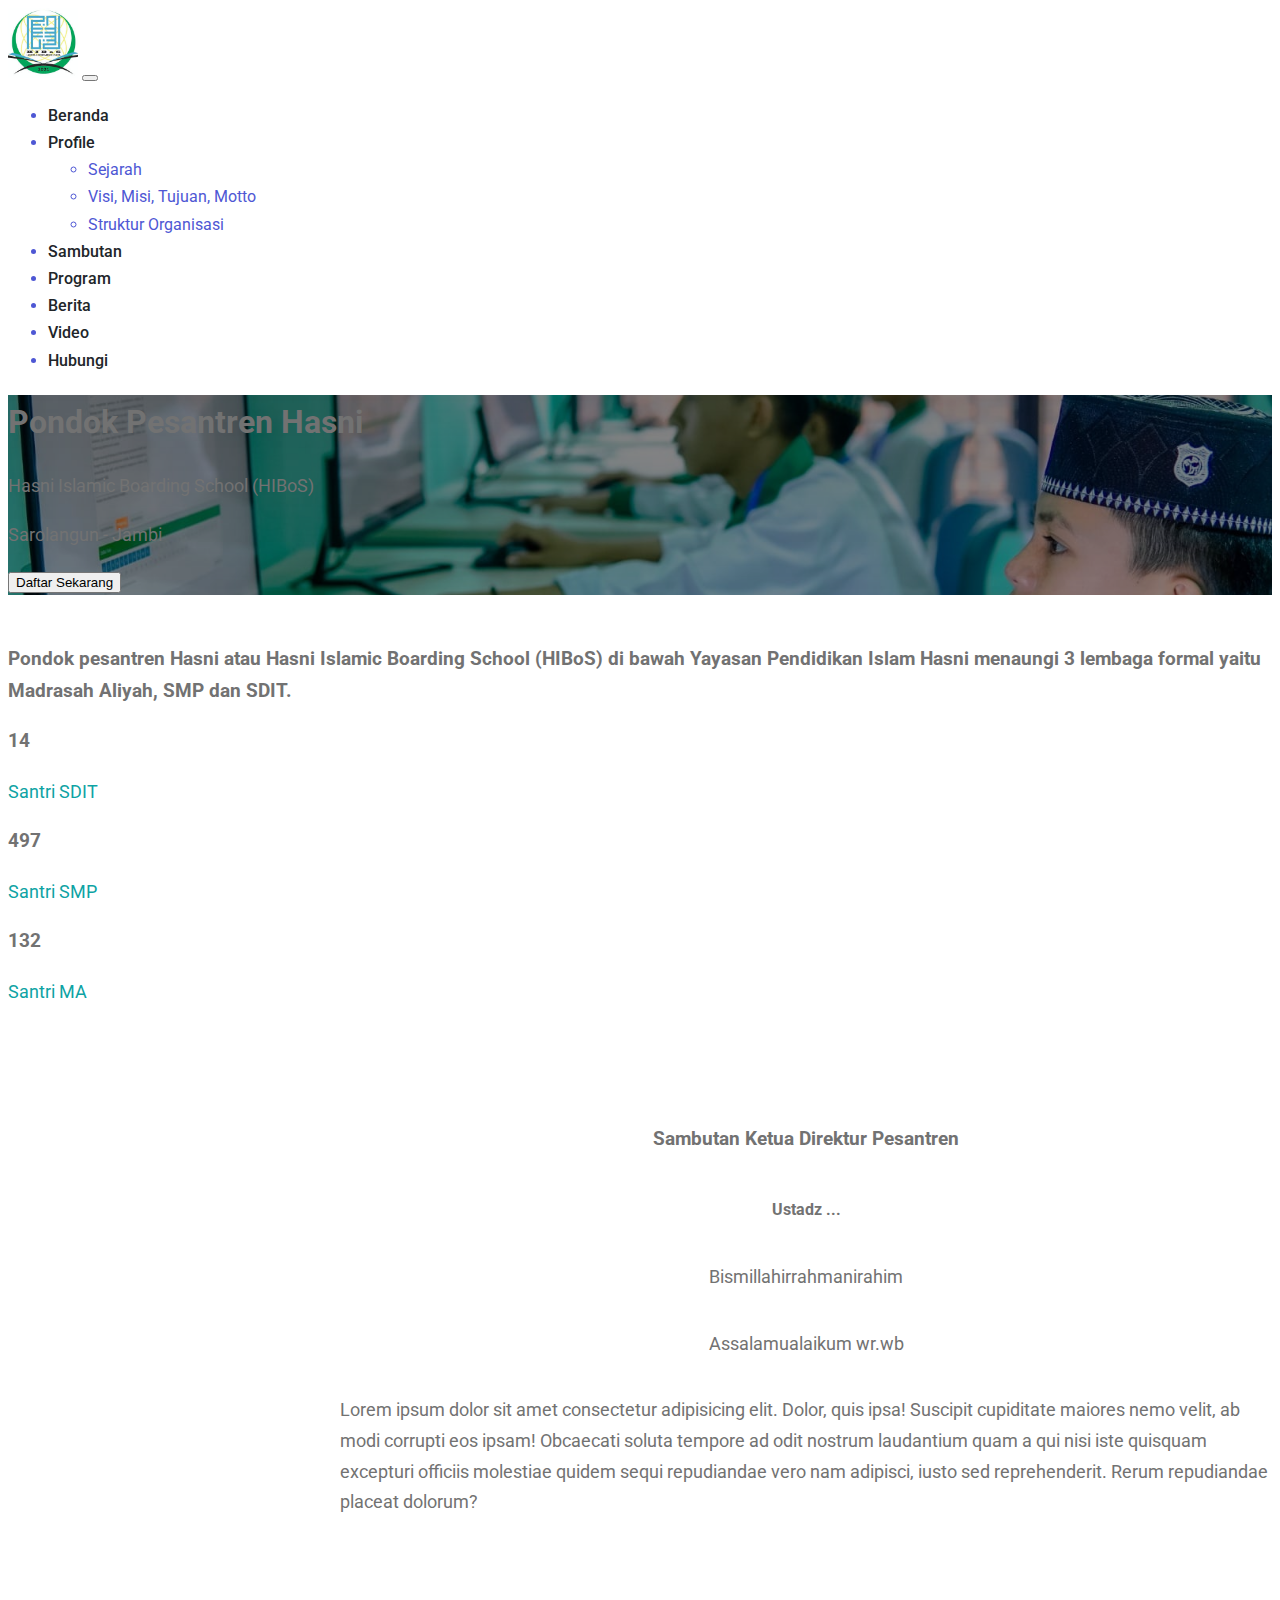
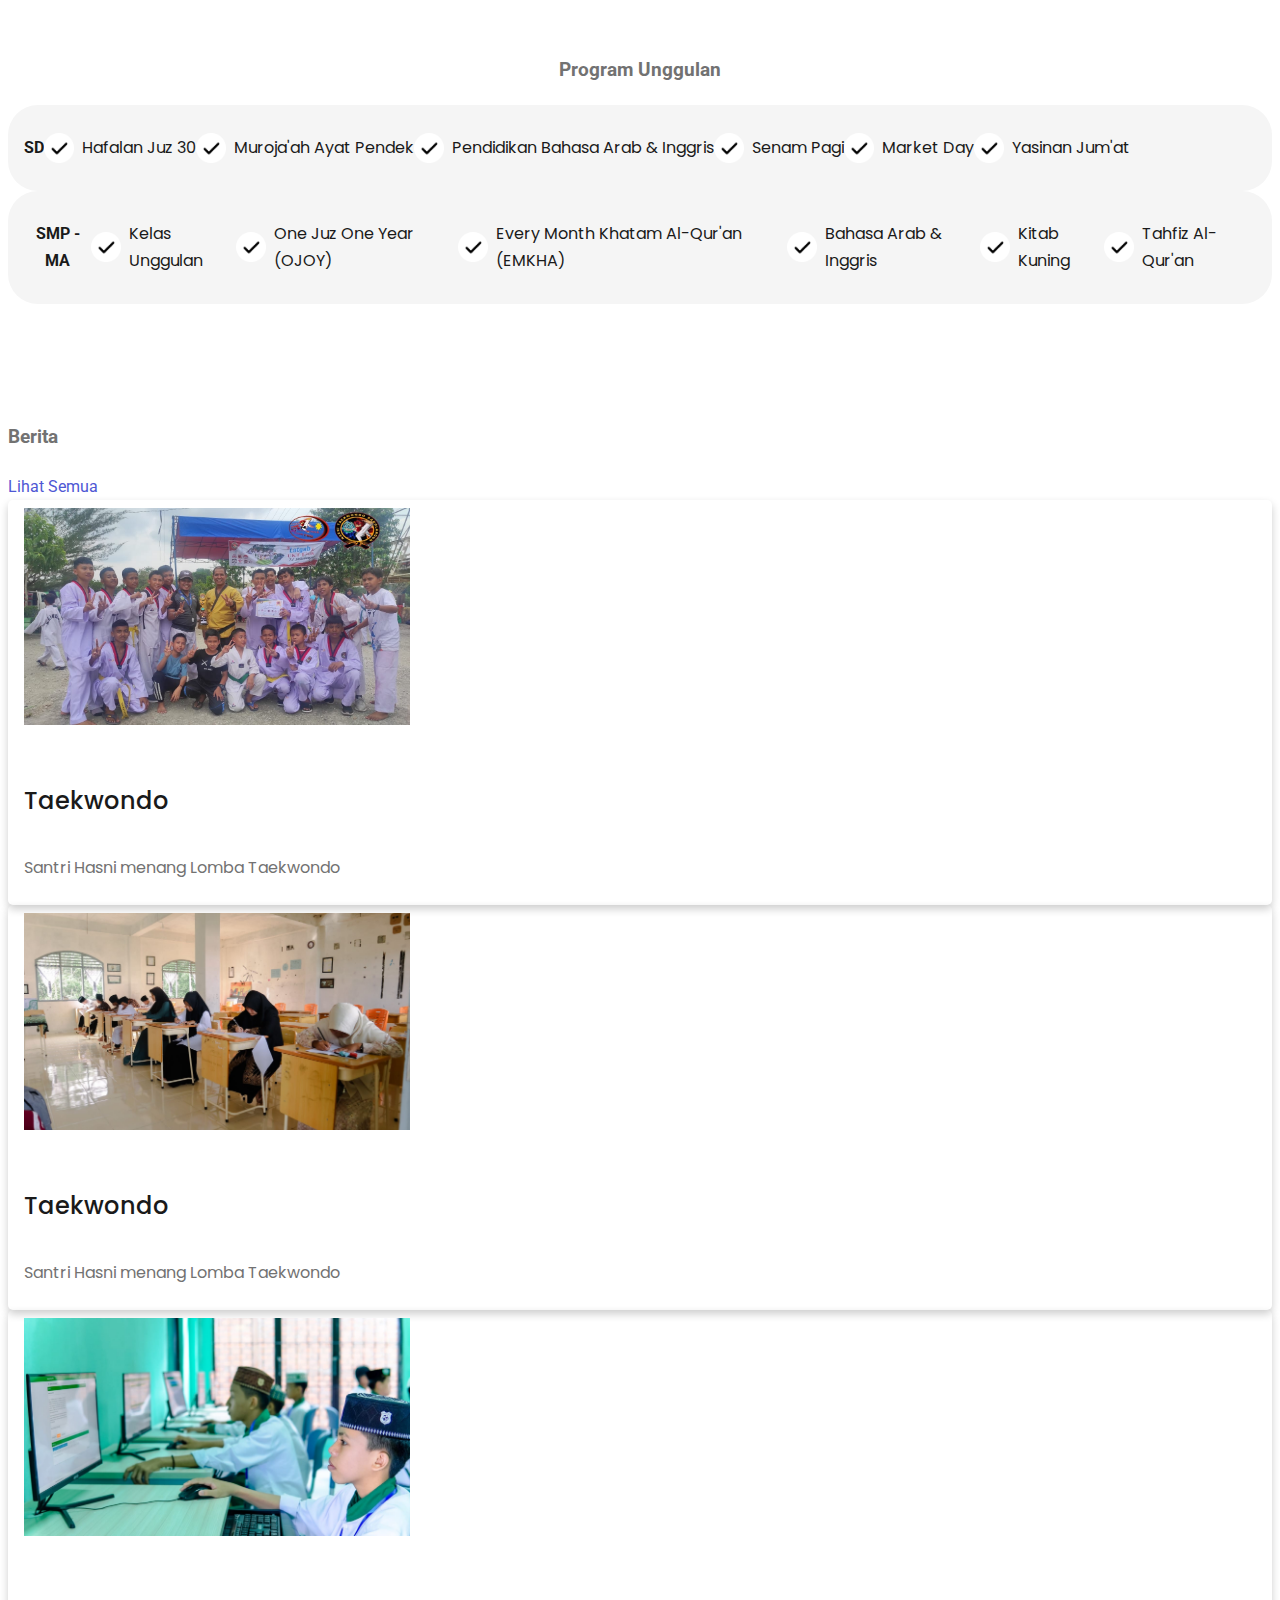
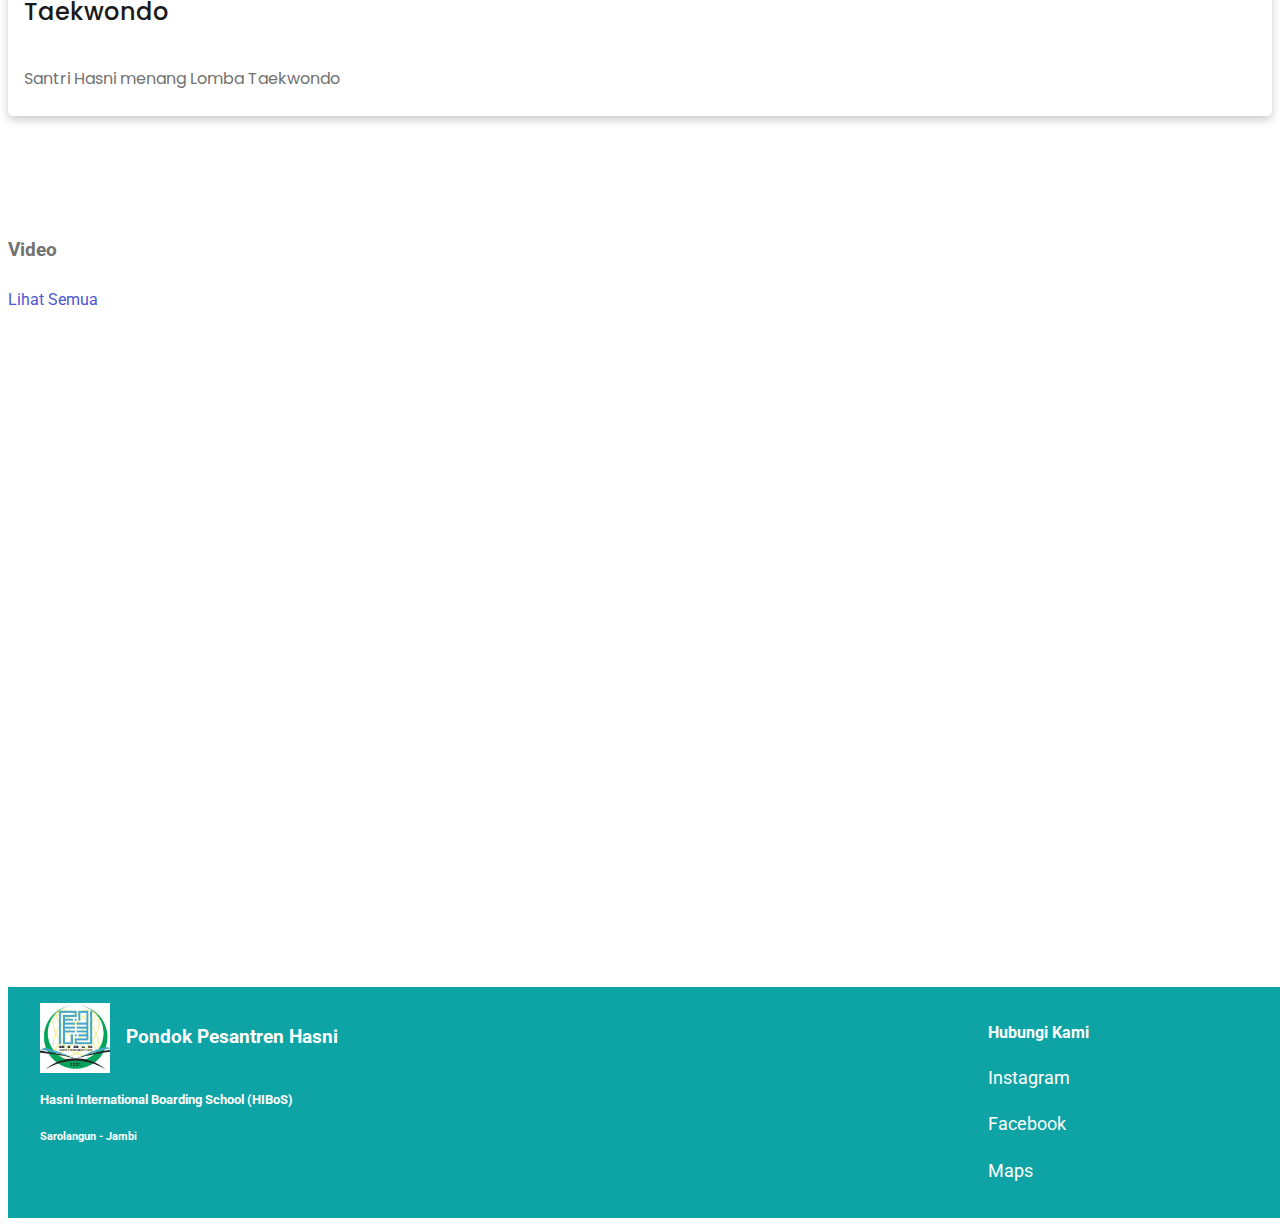
==== commit 2f10e199: "testing design" ====
--- a/index.html
+++ b/index.html
@@ -37,8 +37,31 @@
                   >Beranda</a
                 >
               </li>
-              <li class="nav-item">
-                <a class="nav-link fs-5 px-3" href="./profile.html">Profil</a>
+              <li class="nav-item dropdown">
+                <a
+                  class="nav-link dropdown-toggle"
+                  href="#"
+                  role="button"
+                  data-bs-toggle="dropdown"
+                  aria-expanded="false"
+                >
+                  Profile
+                </a>
+                <ul class="dropdown-menu">
+                  <li>
+                    <a class="dropdown-item" href="./sejarah.html">Sejarah</a>
+                  </li>
+                  <li>
+                    <a class="dropdown-item" href="./visimisi.html"
+                      >Visi, Misi, Tujuan, Motto</a
+                    >
+                  </li>
+                  <li>
+                    <a class="dropdown-item" href="./struktur.html"
+                      >Struktur Organisasi</a
+                    >
+                  </li>
+                </ul>
               </li>
               <li class="nav-item">
                 <a class="nav-link fs-5 px-3" href="#sambutan">Sambutan</a>
@@ -87,7 +110,7 @@
           <div class="container">
             <div class="row">
               <div class="col-12">
-                <h3 class="p-3 text-center align-items-center">
+                <h3 class="p-2 text-center align-items-center">
                   Pondok pesantren Hasni atau Hasni Islamic Boarding School
                   (HIBoS) di bawah Yayasan Pendidikan Islam Hasni menaungi 3
                   lembaga formal yaitu Madrasah Aliyah, SMP dan SDIT.
--- a/css/style.css
+++ b/css/style.css
@@ -79,7 +79,7 @@
 
 /* about */
 #about{
-    padding:50px 0;
+    padding:30px 0;
 }
 
 #about .judul{
@@ -100,6 +100,38 @@
     list-style: none;
 }
 
+/* visimisi */
+#visimisi{
+    padding:30px 0;
+}
+
+#visimisi h3{
+    background-color:antiquewhite;
+    padding:10px 5px;
+}
+
+/* sejarah */
+#sejarah{
+    padding:30px 0;
+}
+
+#sejarah h3{
+    background-color:antiquewhite;
+    padding:10px 5px;
+}
+
+#sejarah p{
+    font-size: 16px;
+}
+
+/* struktur */
+#struktur{
+    padding:30px 0;
+}
+
+#struktur h3{
+    
+}
 /* sambutan */
 #sambutan{
     padding:50px 0;
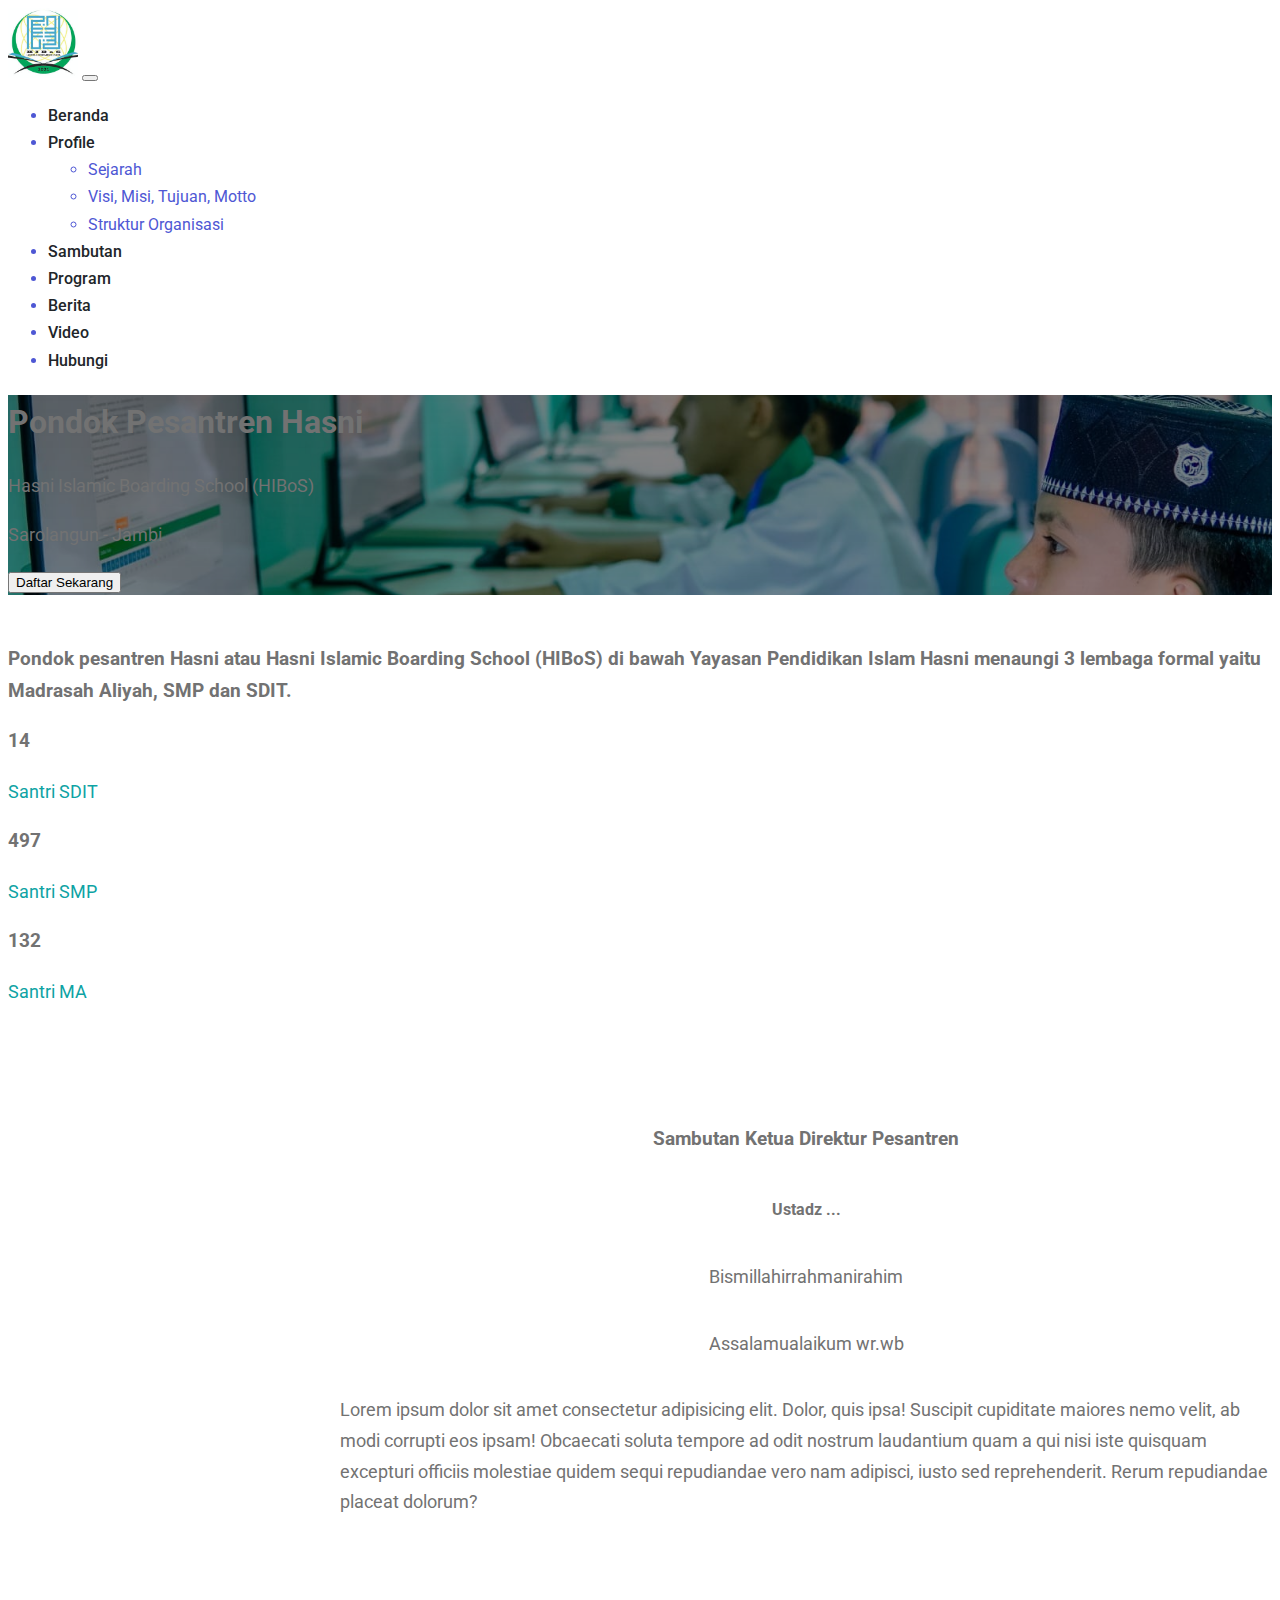
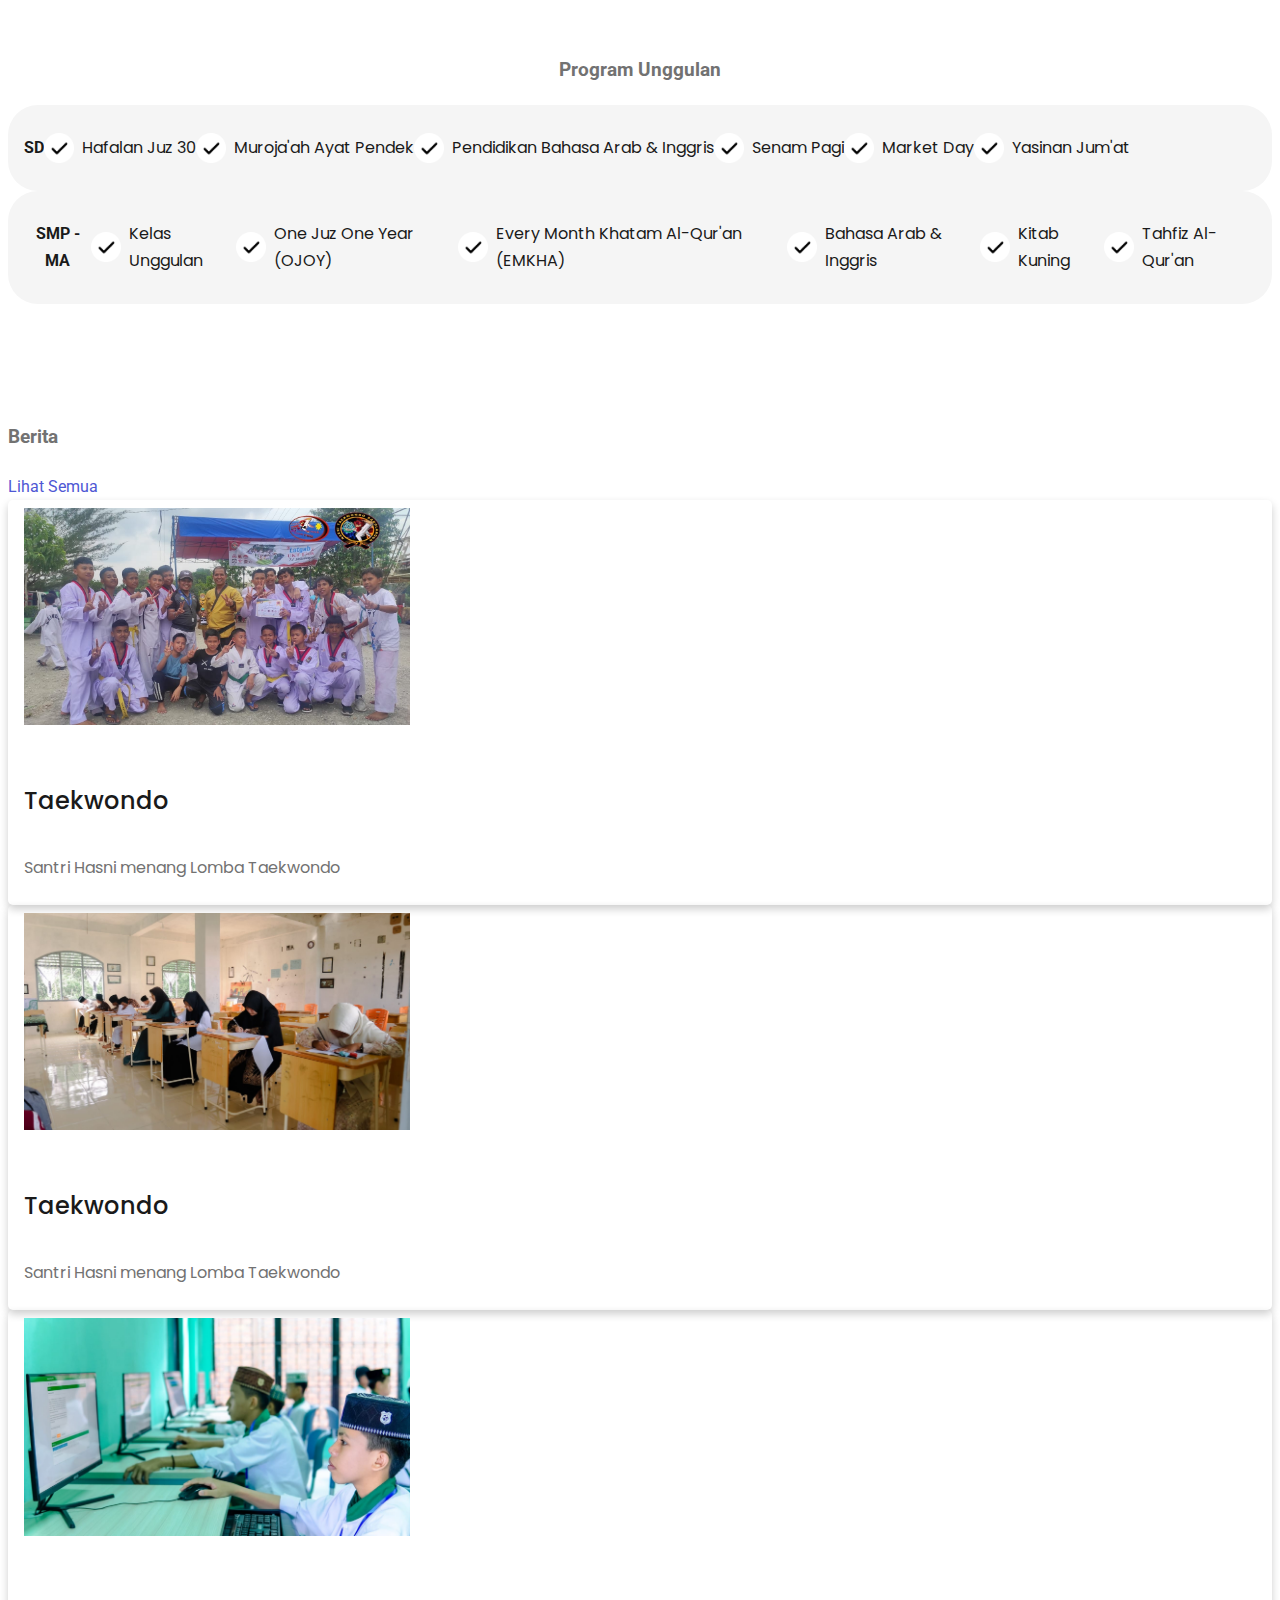
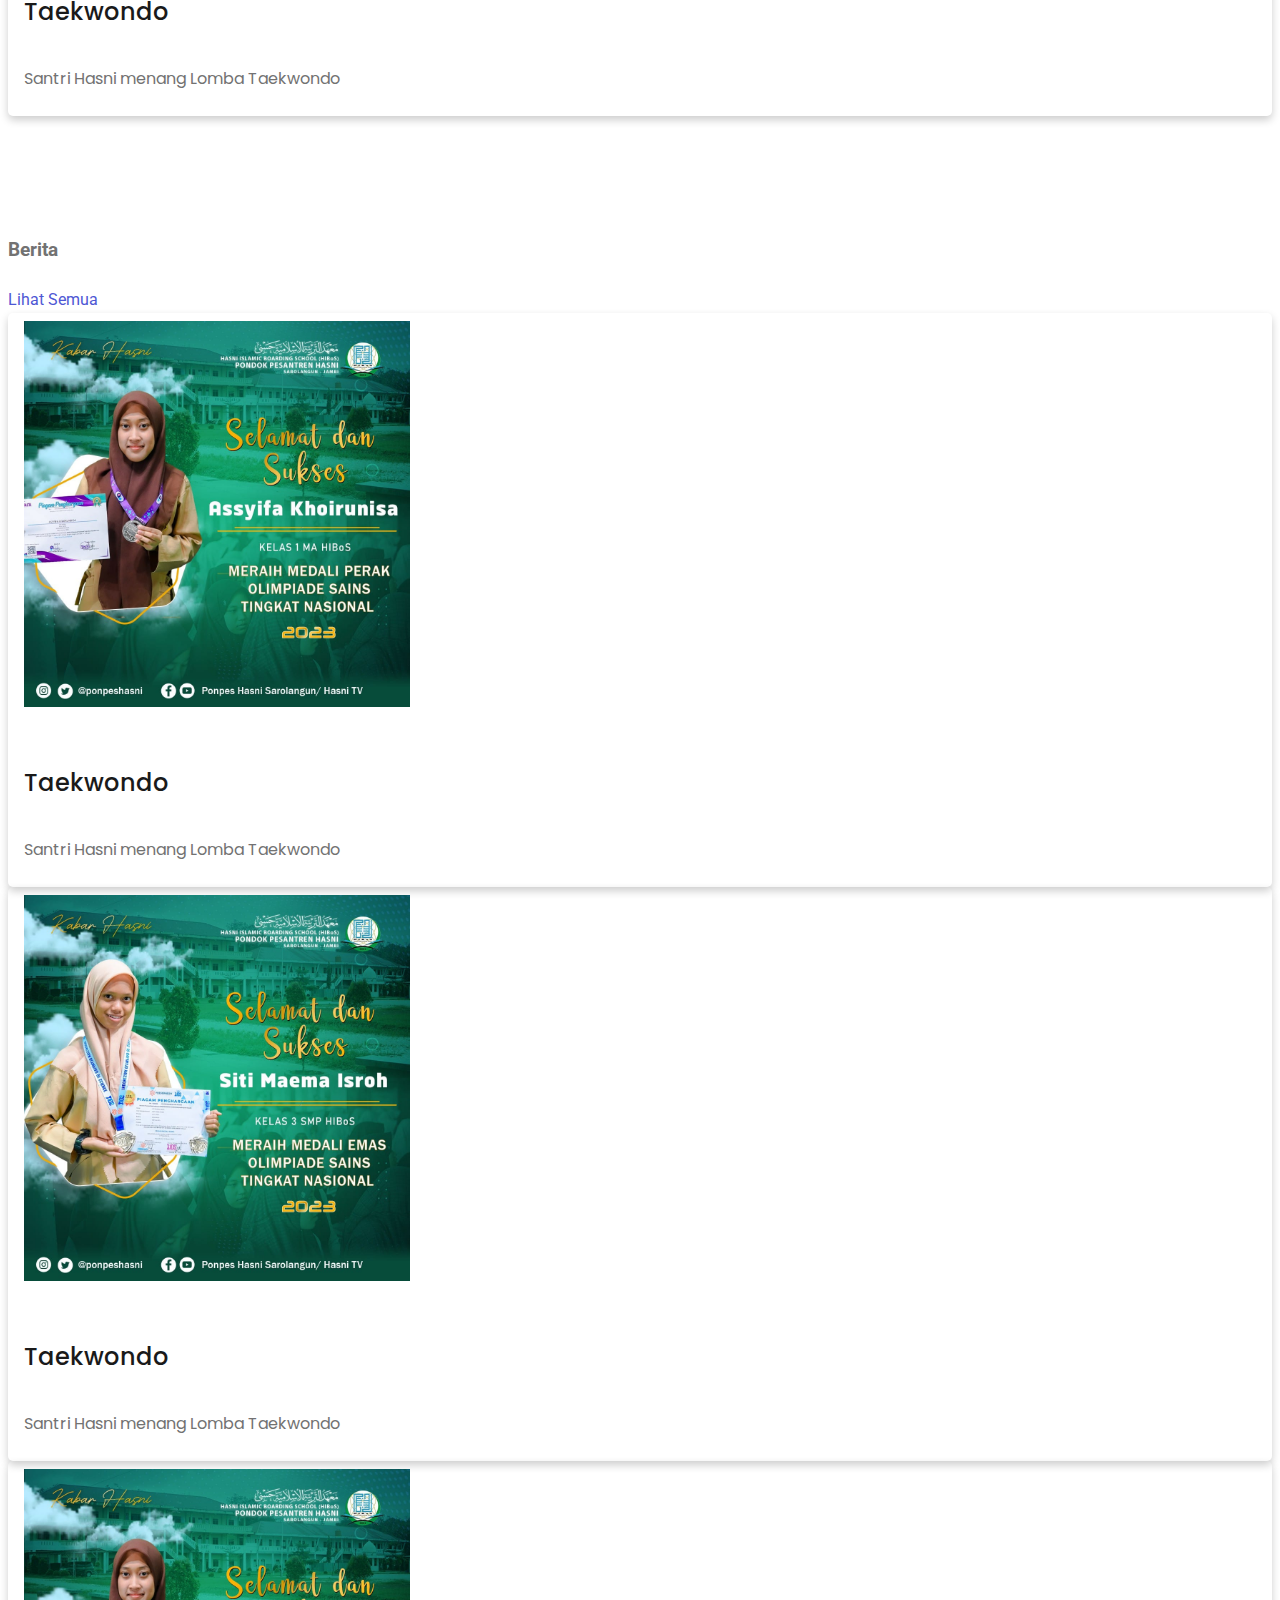
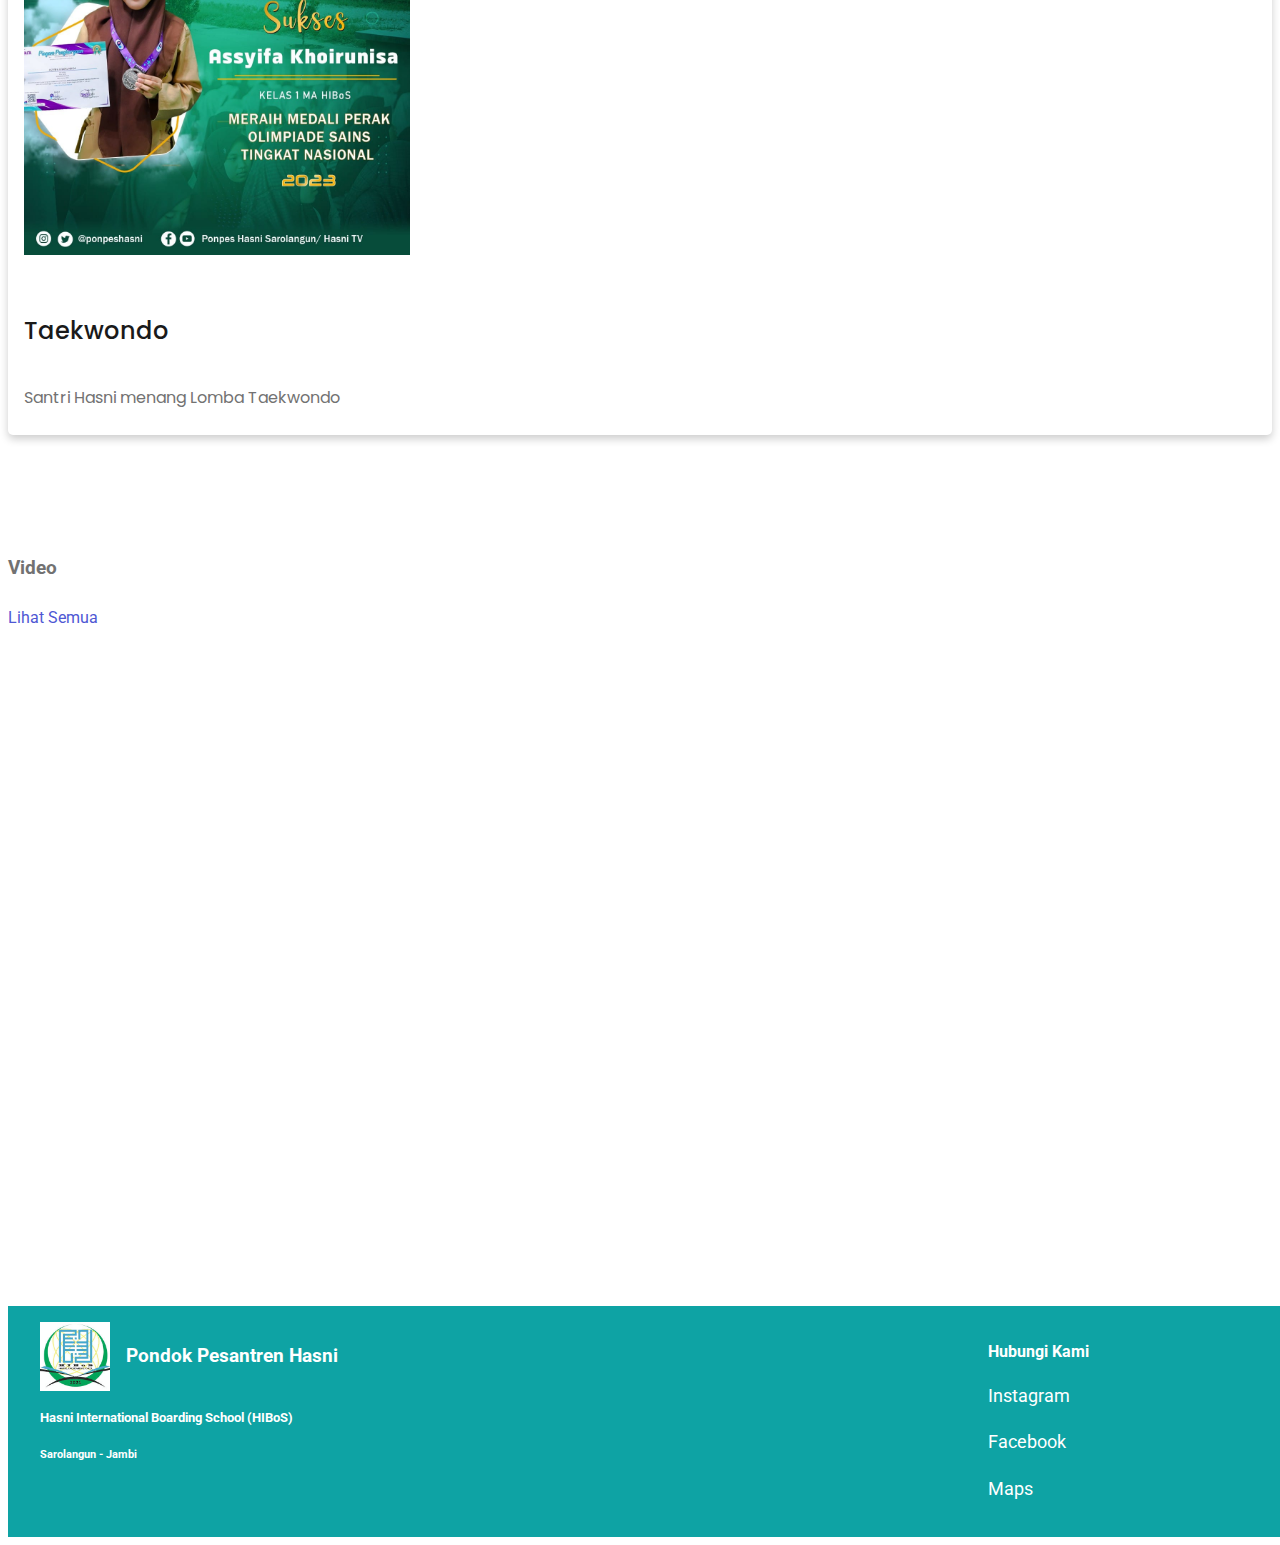
==== commit 69954285: "add prestasi siswa page" ====
--- a/index.html
+++ b/index.html
@@ -252,7 +252,7 @@
             <div class="col-lg-4 col-md-12">
               <div class="card-berita">
                 <div class="img-berita">
-                  <a href="#">
+                  <a href="./taekwondo.html">
                     <img
                       src="./assets/images/taekwondo.jpg"
                       alt=""
@@ -281,6 +281,62 @@
               <div class="card-berita">
                 <div class="img-berita">
                   <img src="./assets/images/lab.jpg" alt="" class="img-fluid" />
+                </div>
+                <h4>Taekwondo</h4>
+                <p>Santri Hasni menang Lomba Taekwondo</p>
+              </div>
+            </div>
+          </div>
+        </div>
+      </section>
+
+      <!-- Prestasi Siswa -->
+      <!-- berita -->
+      <section id="berita">
+        <div class="container">
+          <div class="row">
+            <div class="d-flex justify-content-between">
+              <h3>Berita</h3>
+              <a href="#">Lihat Semua</a>
+            </div>
+          </div>
+          <div class="row">
+            <div class="col-lg-4 col-md-12">
+              <div class="card-berita">
+                <div class="img-berita">
+                  <a href="#">
+                    <img
+                      src="./assets/images/prestasi.jpg"
+                      alt=""
+                      class="img-fluid"
+                    />
+                  </a>
+                </div>
+                <h4>Taekwondo</h4>
+                <p>Santri Hasni menang Lomba Taekwondo</p>
+              </div>
+            </div>
+            <div class="col-lg-4 col-md-12">
+              <div class="card-berita">
+                <div class="img-berita">
+                  <img
+                    src="./assets/images/prestasi2.jpg"
+                    alt=""
+                    class="img-fluid"
+                  />
+                </div>
+                <h4>Taekwondo</h4>
+                <p>Santri Hasni menang Lomba Taekwondo</p>
+              </div>
+            </div>
+            <div class="col-lg-4 col-md-12">
+              <div class="card-berita">
+                <div class="img-berita">
+                  <img
+                    src="./assets/images/prestasi.jpg"
+                    alt=""
+                    class="img-fluid"
+                  />
                 </div>
                 <h4>Taekwondo</h4>
                 <p>Santri Hasni menang Lomba Taekwondo</p>
--- a/css/style.css
+++ b/css/style.css
@@ -129,9 +129,10 @@
     padding:30px 0;
 }
 
-#struktur h3{
-    
-}
+#struktur img{
+    width:787px;
+}
+
 /* sambutan */
 #sambutan{
     padding:50px 0;
@@ -167,6 +168,15 @@
     flex-direction: column;
 }
 
+
+/* blog  */
+#blog{
+    padding:30px 0;
+}
+
+#blog img{
+    padding-bottom:20px;
+}
 
 
 
@@ -349,6 +359,10 @@
     #sambutan .flex .kiri{
         align-items: center;
     }
+
+    #struktur img{
+        width: 370px;
+    }
 }
 
 /* medium devices (tablets, 768px and up) */
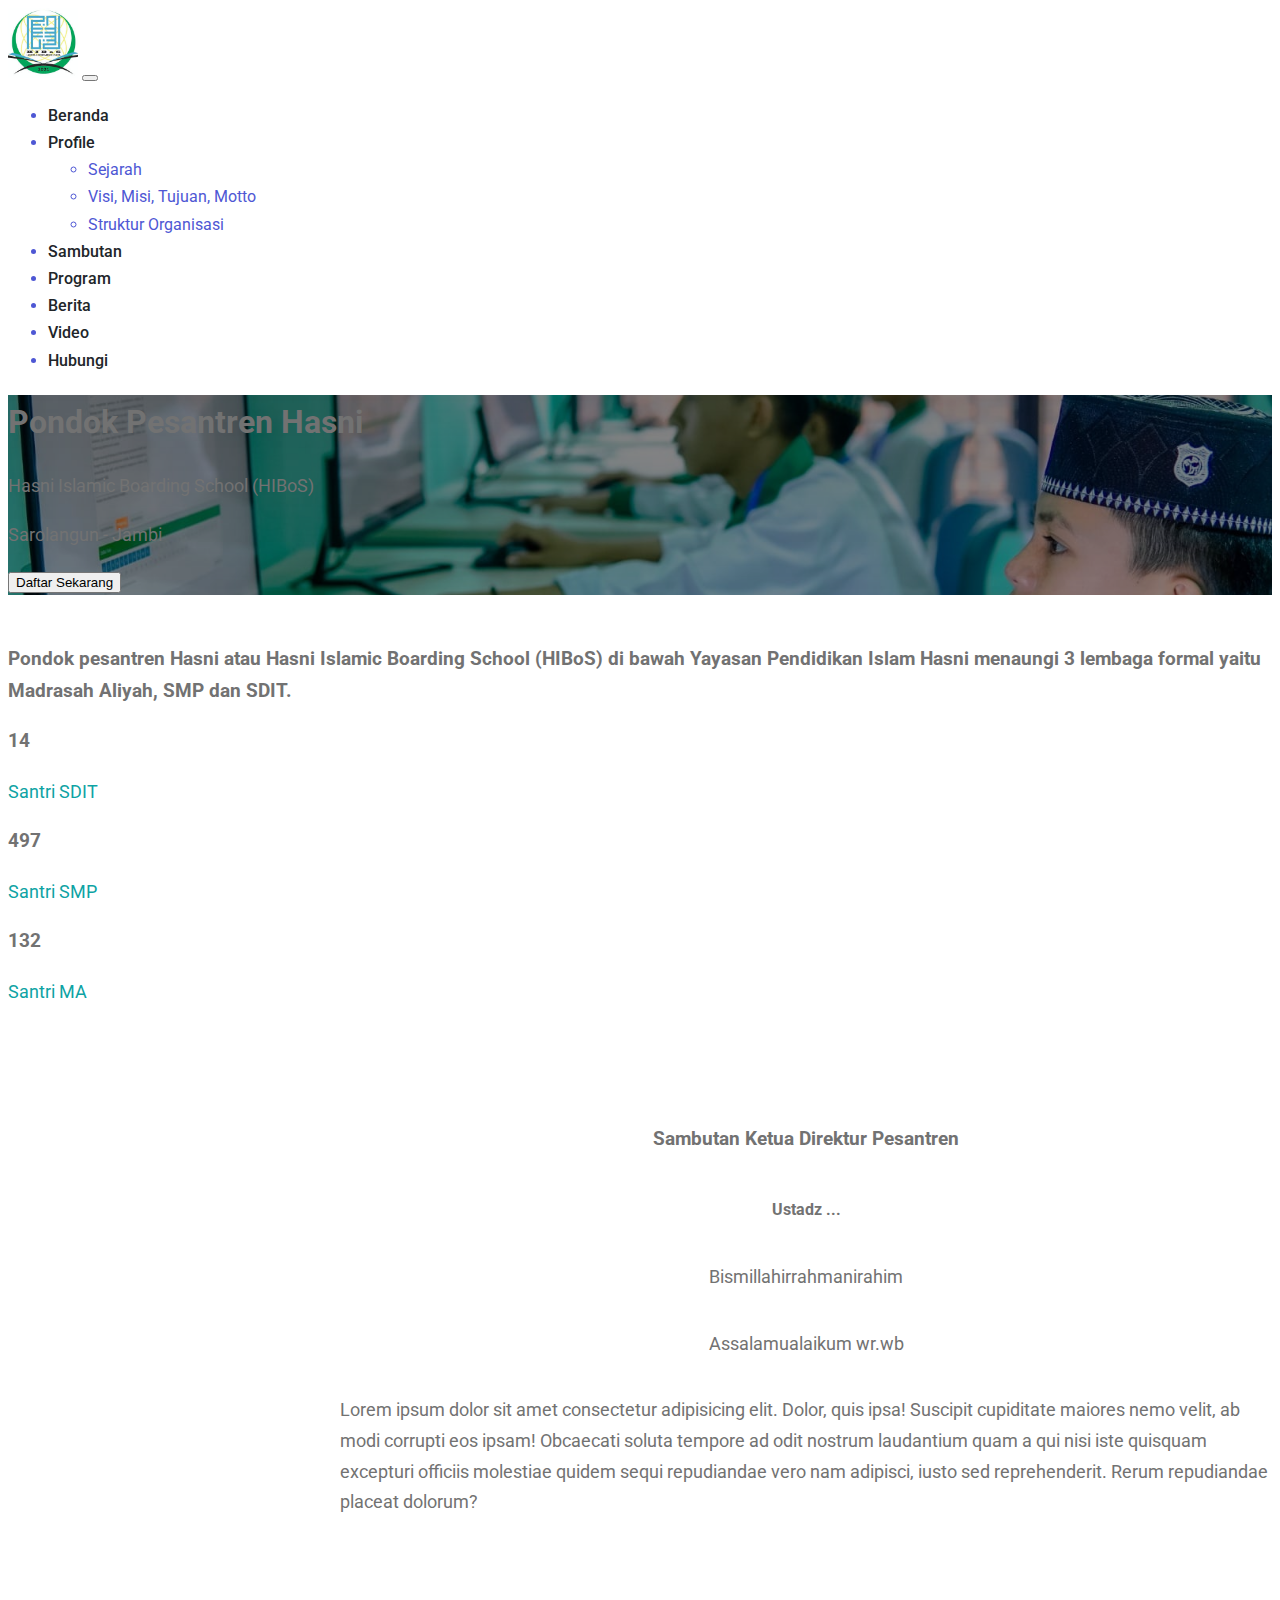
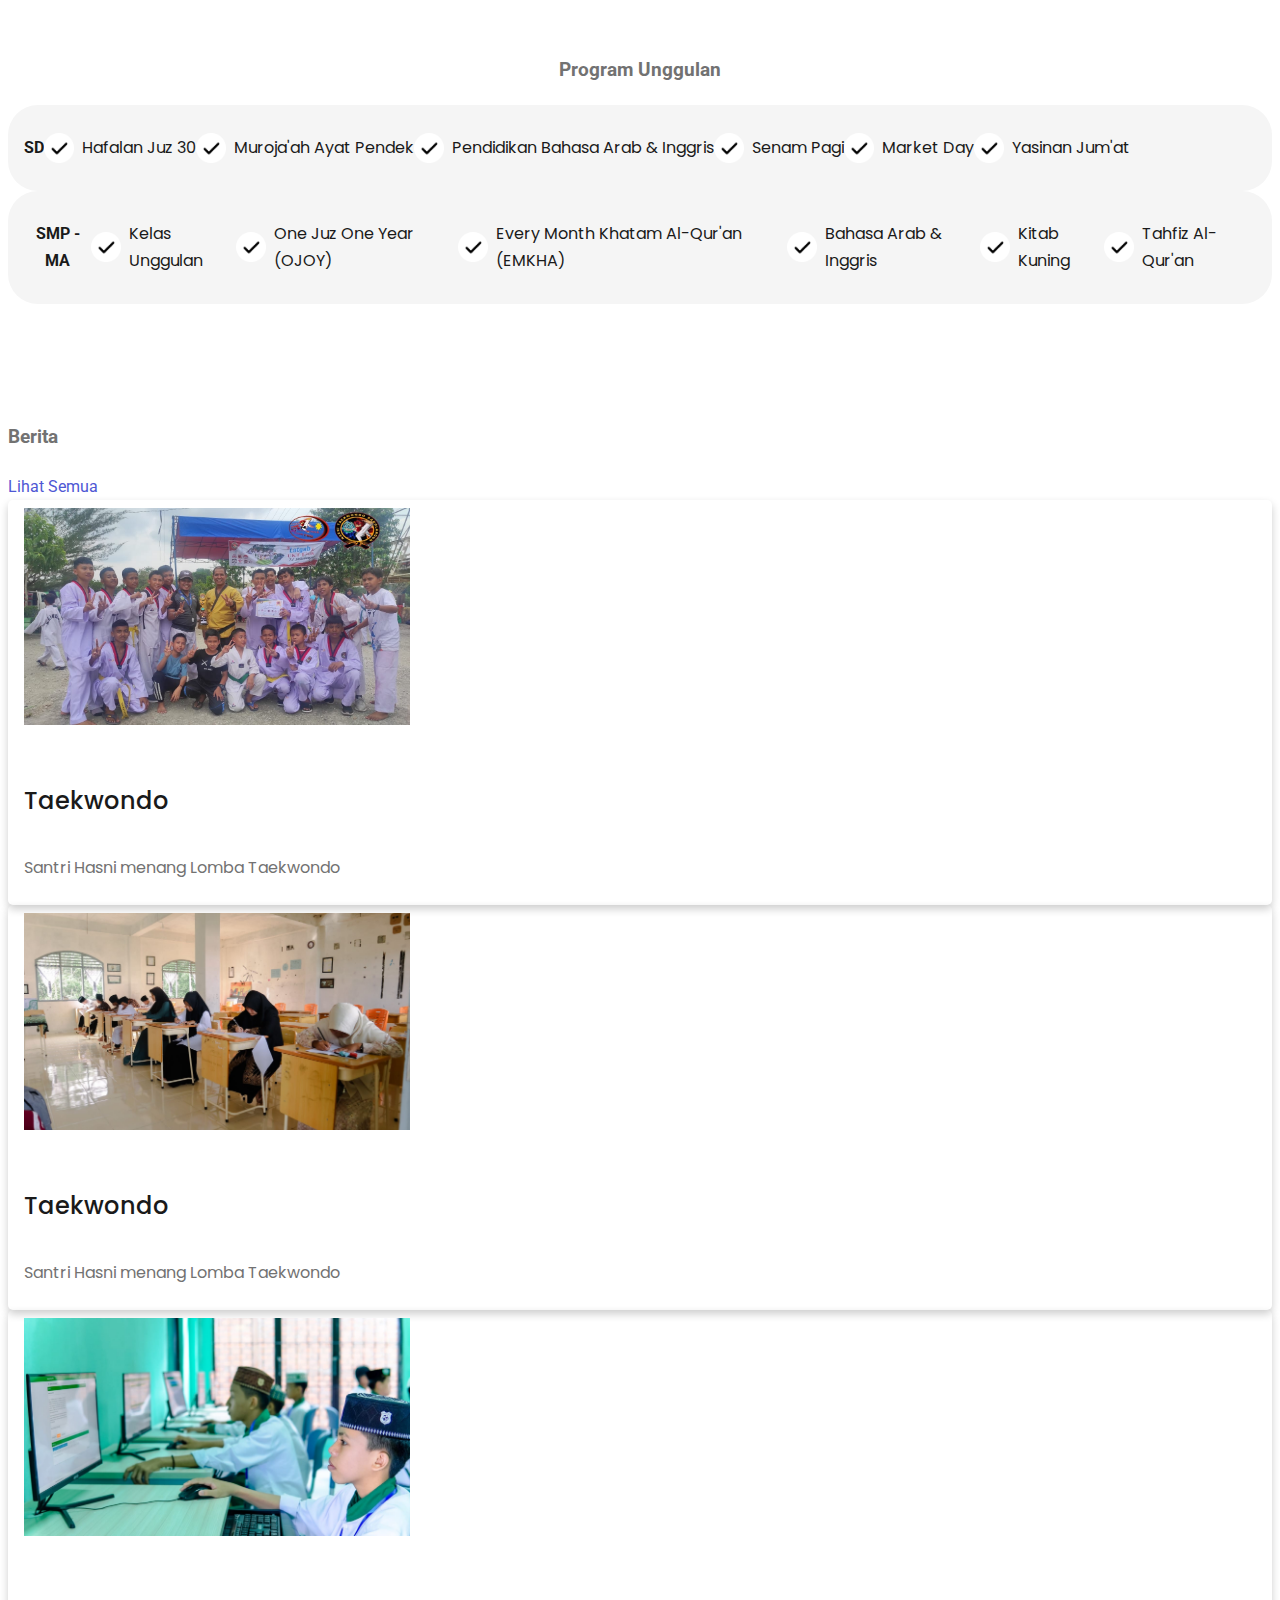
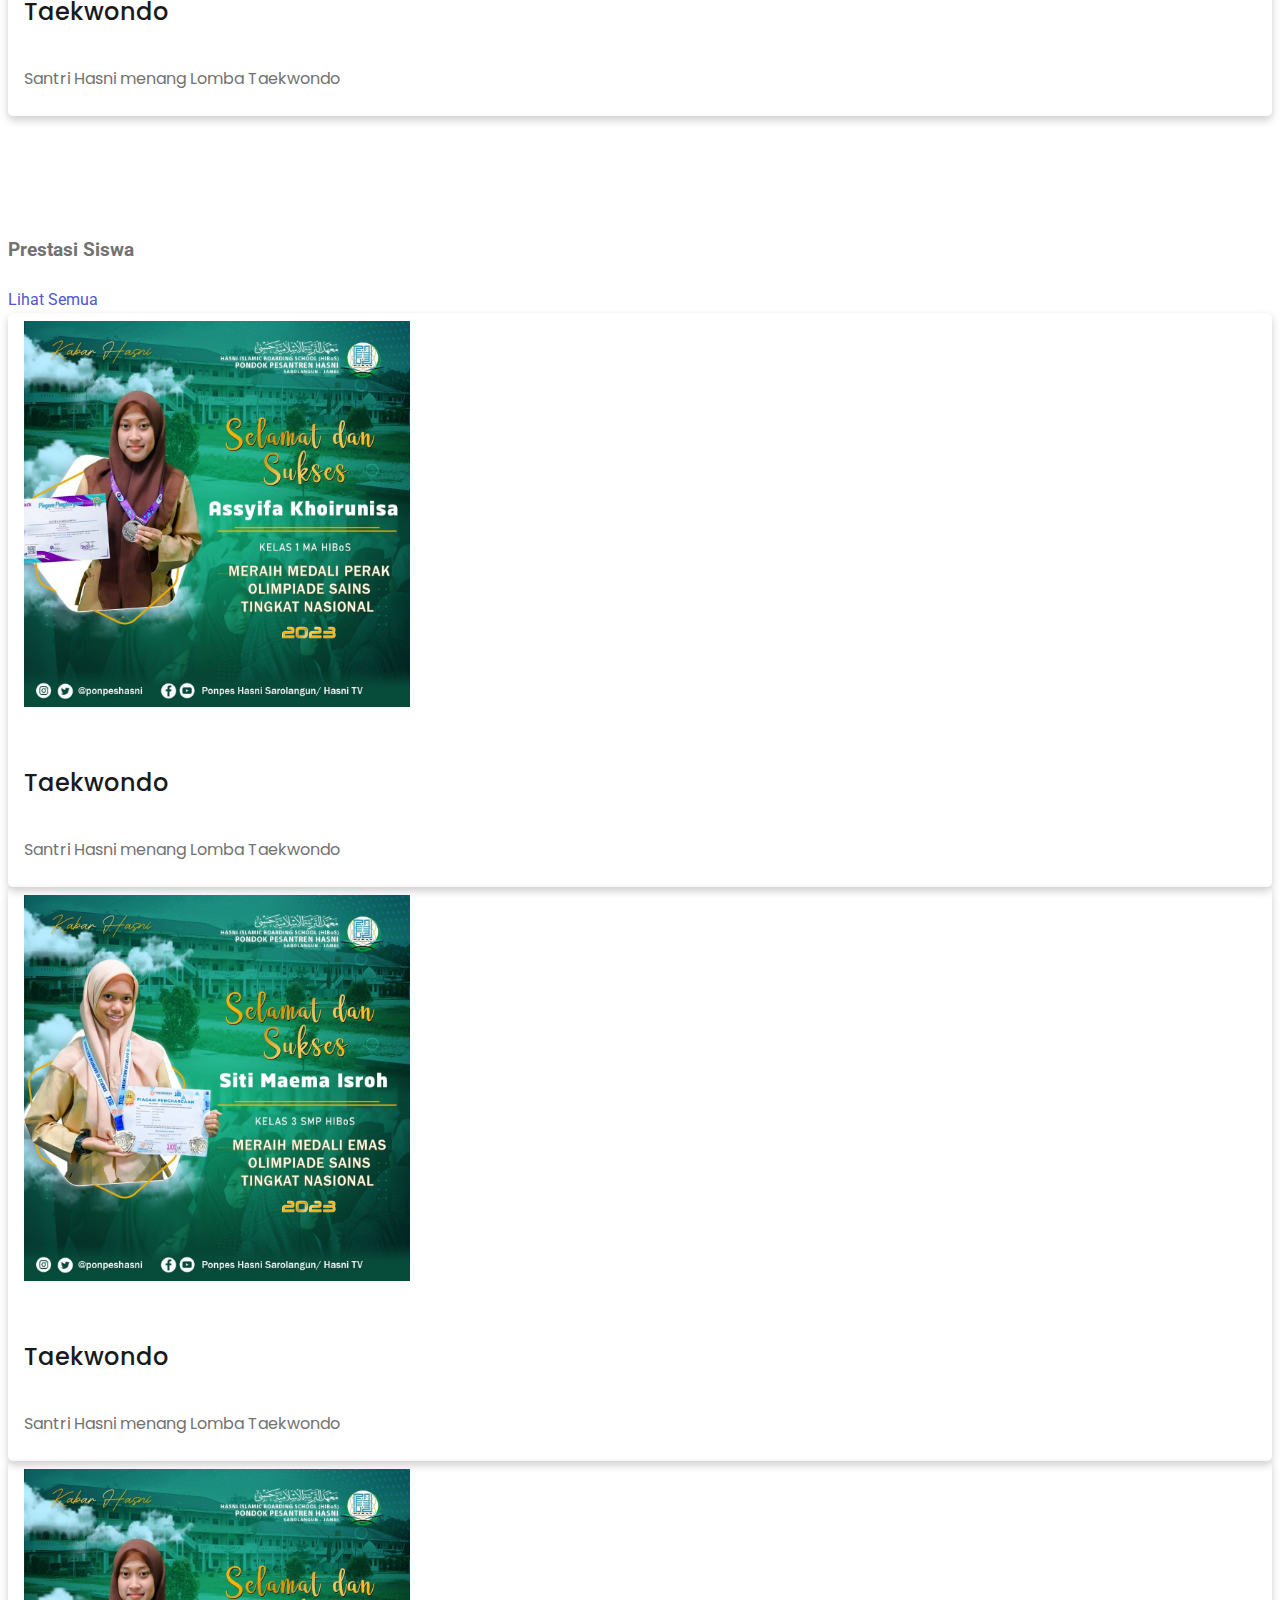
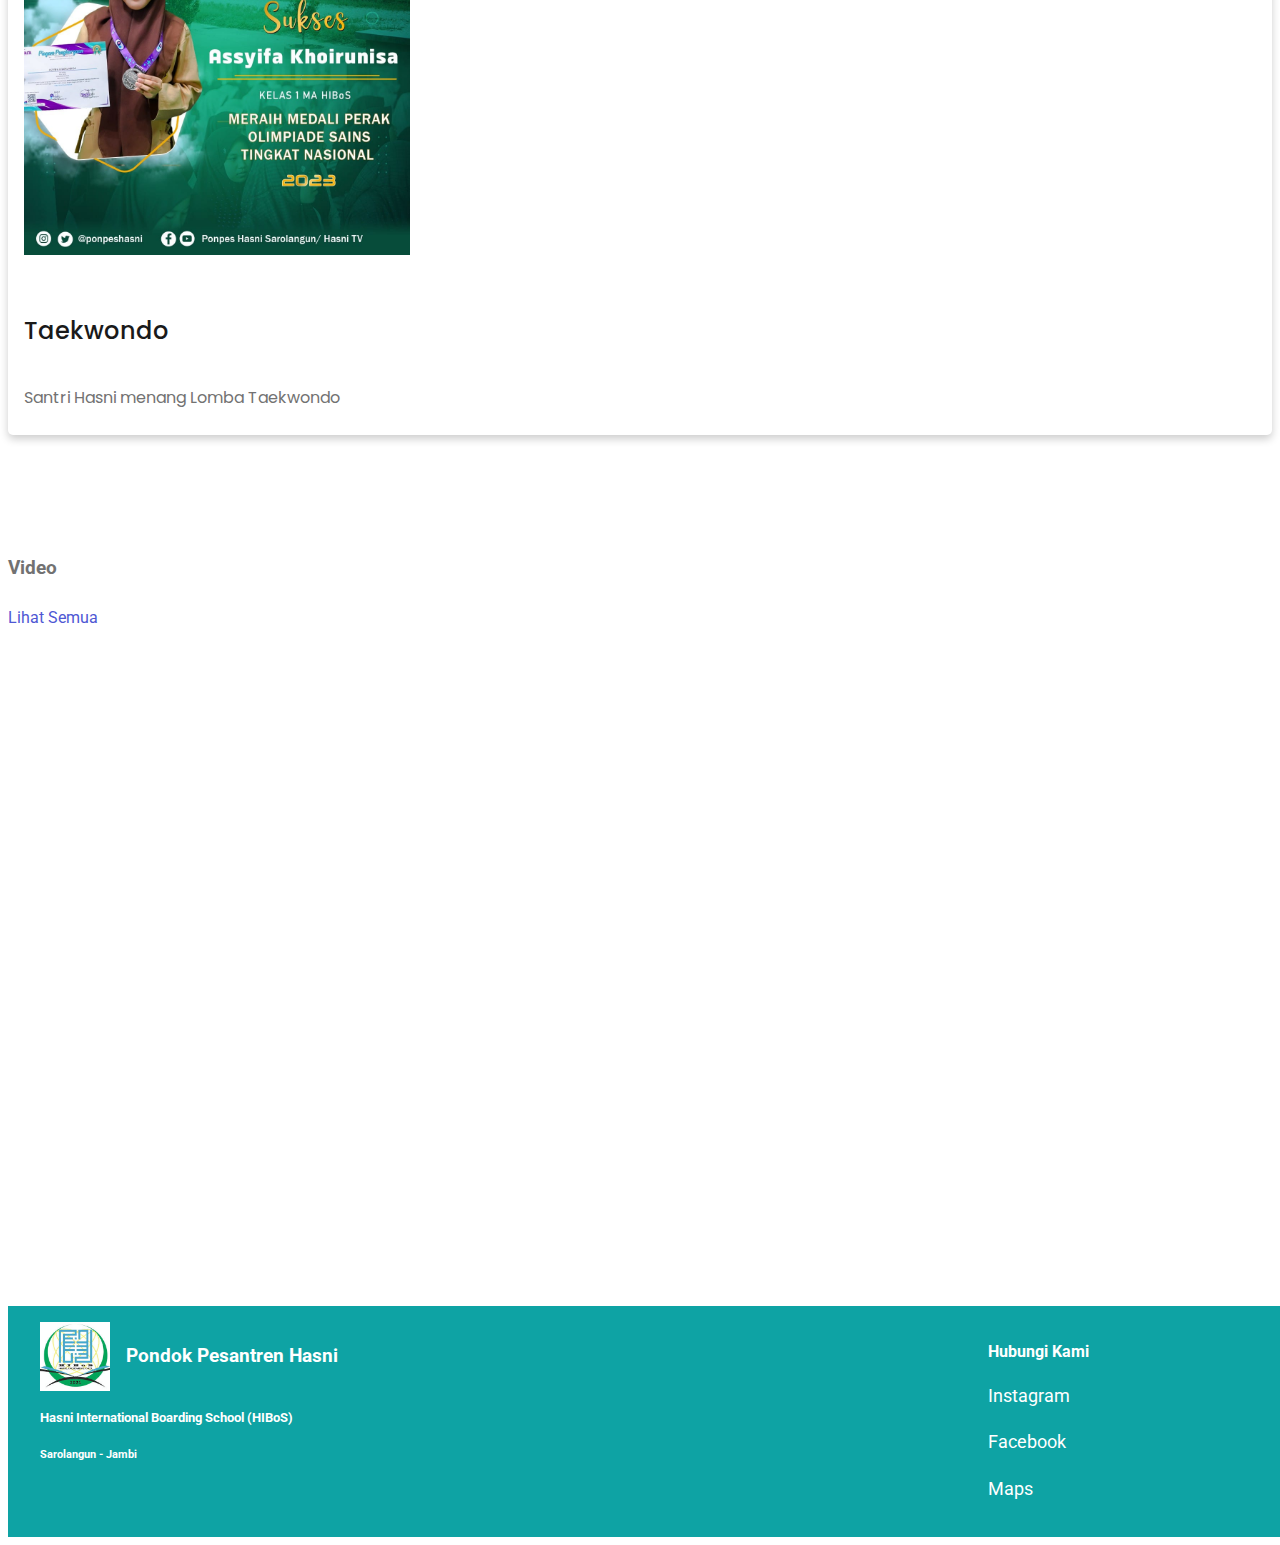
==== commit c24b06db: "ganti judul prestasi" ====
--- a/index.html
+++ b/index.html
@@ -296,7 +296,7 @@
         <div class="container">
           <div class="row">
             <div class="d-flex justify-content-between">
-              <h3>Berita</h3>
+              <h3>Prestasi Siswa</h3>
               <a href="#">Lihat Semua</a>
             </div>
           </div>
